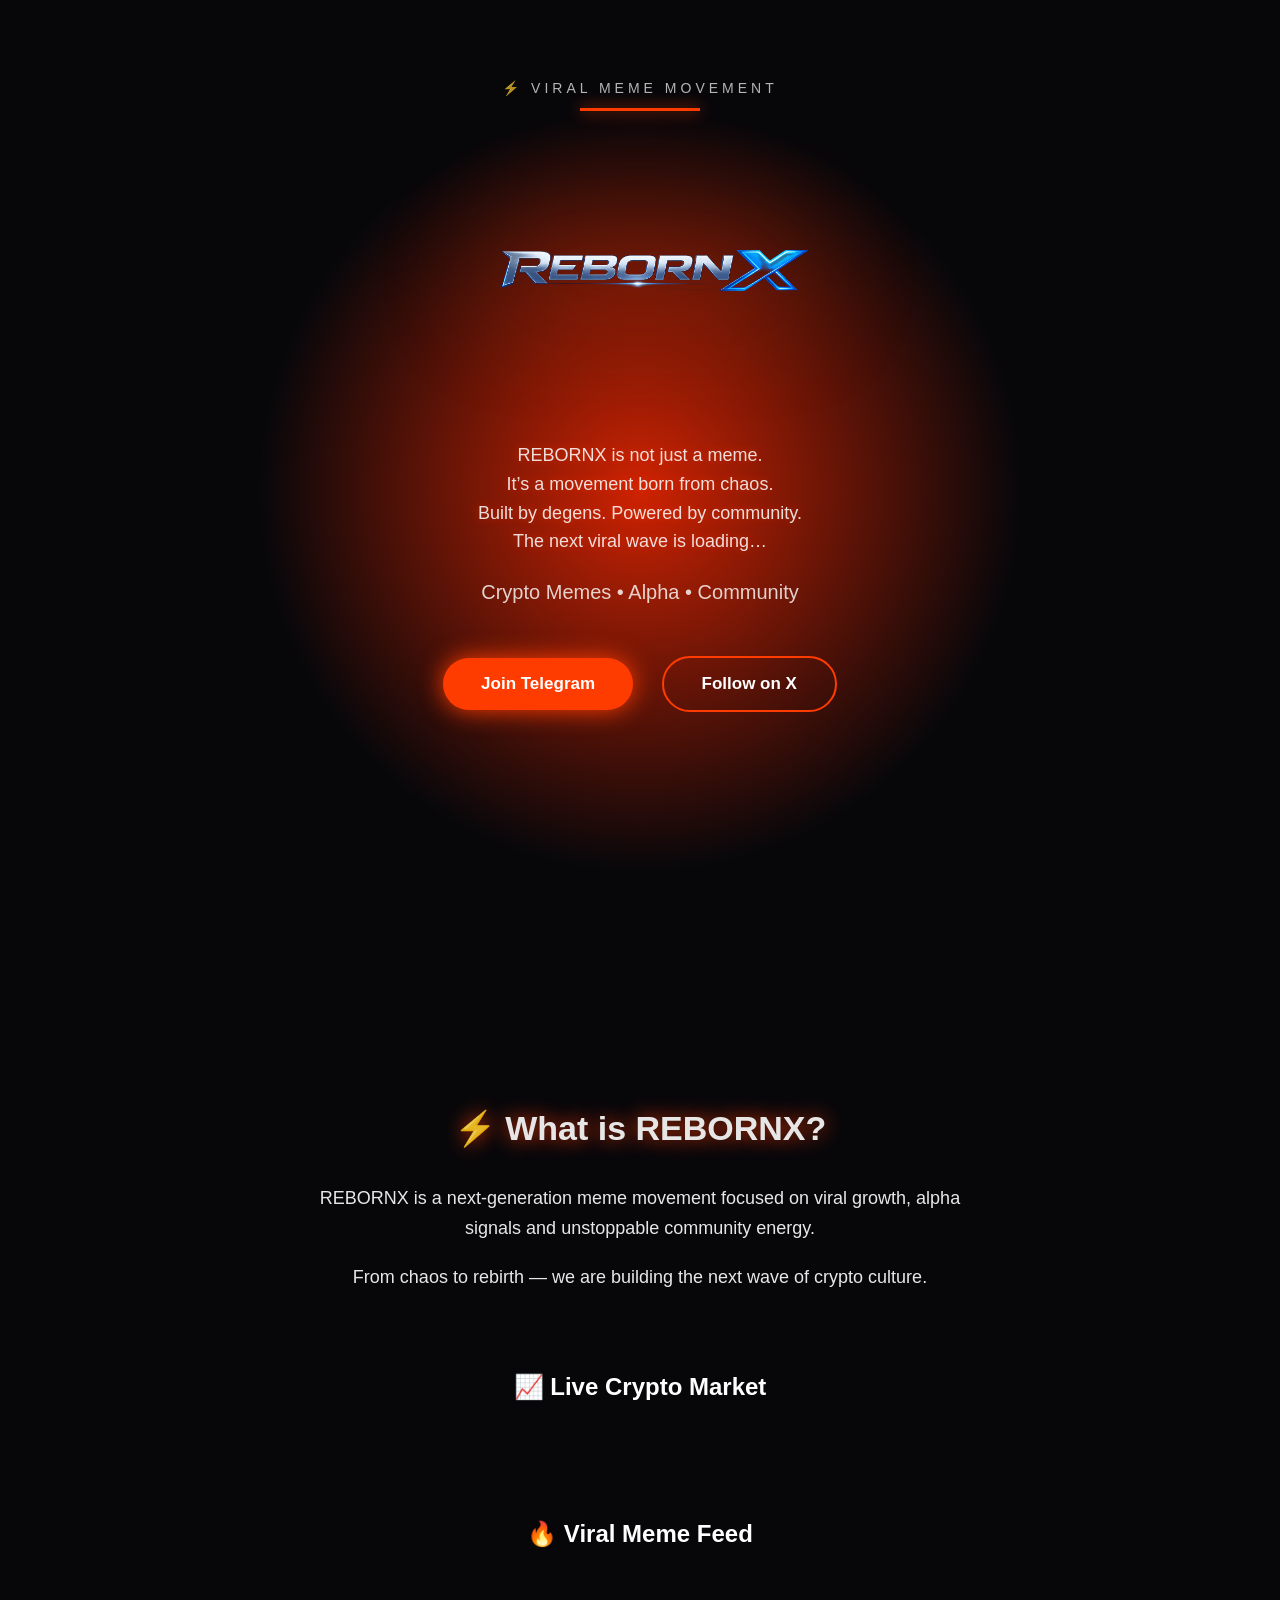
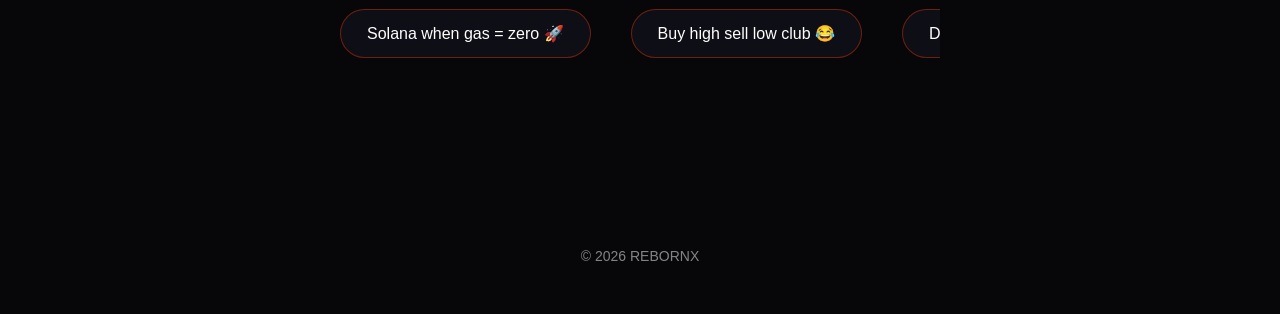
==== index.html @ fe186d1e "Update index.html" ====
<!DOCTYPE html>
<html lang="en">
<head>
<meta charset="UTF-8">
<meta name="viewport" content="width=device-width, initial-scale=1.0">
<title>REBORNX</title>

<style>

body{
margin:0;
font-family:Arial, sans-serif;
background:#07070a;
color:white;
text-align:center;
overflow-x:hidden;
}

header{
position:relative;
height:100vh;
display:flex;
flex-direction:column;
justify-content:flex-start;
align-items:center;
padding-top:80px;
overflow:hidden;
}

header::before{
content:"";
position:absolute;
width:900px;
height:900px;
background:radial-gradient(circle,#ff2a00 0%,transparent 60%);
top:50%;
left:50%;
transform:translate(-50%,-50%);
animation:pulse 5s infinite;
opacity:.8;
z-index:0;
}

@keyframes pulse{
0%{transform:translate(-50%,-50%) scale(.8)}
50%{transform:translate(-50%,-50%) scale(1.3)}
100%{transform:translate(-50%,-50%) scale(.8)}
}

.topTag{
position:relative;
z-index:2;
font-size:14px;
letter-spacing:4px;
opacity:.7;
margin-bottom:12px;
text-transform:uppercase;
}

.topLine{
width:120px;
height:3px;
background:#ff3c00;
box-shadow:0 0 15px #ff3c00;
margin-bottom:30px;
animation:pulseLine 2s infinite;
z-index:2;
}

@keyframes pulseLine{
0%{opacity:.4}
50%{opacity:1}
100%{opacity:.4}
}

.logo{
width:420px;
max-width:90%;
margin-bottom:20px;
filter:drop-shadow(0 0 60px #ff3c00);
animation:float 6s ease-in-out infinite;
position:relative;
z-index:2;
}

@keyframes float{
0%{transform:translateY(0)}
50%{transform:translateY(-20px)}
100%{transform:translateY(0)}
}

.story{
max-width:420px;
line-height:1.6;
font-size:18px;
opacity:.85;
margin-bottom:25px;
text-shadow:0 0 10px rgba(255,60,0,.6);
animation:fadeIn 2s ease;
position:relative;
z-index:2;
}

@keyframes fadeIn{
from{opacity:0; transform:translateY(20px)}
to{opacity:.85; transform:translateY(0)}
}

.tag{
opacity:.8;
font-size:20px;
position:relative;
z-index:2;
}

.btnWrap{
margin-top:40px;
position:relative;
z-index:2;
}

.btn{
display:inline-block;
margin:12px;
padding:16px 38px;
border-radius:40px;
text-decoration:none;
font-weight:bold;
font-size:17px;
transition:.3s;
}

.tg{
background:#ff3c00;
box-shadow:0 0 25px #ff3c00;
color:white;
}

.xbtn{
border:2px solid #ff3c00;
color:white;
}

.about{
max-width:700px;
margin:120px auto 0;
padding:0 20px;
font-size:18px;
line-height:1.7;
opacity:.9;
}

.about h2{
font-size:34px;
margin-bottom:25px;
text-shadow:0 0 20px #ff3c00;
}

.liveChart{
margin-top:80px;
padding:0 20px;
}

.section{
padding:80px 20px;
}

.grid{
display:grid;
grid-template-columns:repeat(auto-fit,minmax(240px,1fr));
gap:25px;
margin-top:40px;
}

.card{
background:#111118;
padding:26px;
border-radius:20px;
}

/* 🔥 LIVE MEME TICKER */
.memeBox{
position:relative;
height:70px;
max-width:600px;
margin:50px auto;
overflow:hidden;
display:flex;
align-items:center;
}

.memeTrack{
display:flex;
gap:40px;
white-space:nowrap;
animation:memeScroll 25s linear infinite;
}

.meme{
background:rgba(20,20,30,0.6);
border:1px solid rgba(255,60,0,0.4);
padding:14px 26px;
border-radius:40px;
font-size:16px;
backdrop-filter:blur(8px);
}

@keyframes memeScroll{
0%{ transform:translateX(100%) }
100%{ transform:translateX(-100%) }
}

.mystery{
padding:120px 20px;
background:linear-gradient(180deg,#000,#07070a);
}

.mysteryPhoto{
width:220px;
max-width:80%;
margin-top:30px;
animation:floatMystery 6s ease-in-out infinite;
}

@keyframes floatMystery{
0%{transform:translateY(0)}
50%{transform:translateY(-18px)}
100%{transform:translateY(0)}
}

footer{
padding:50px;
opacity:.5;
font-size:14px;
}

</style>
</head>

<body>

<header>

<div class="topTag">⚡ VIRAL MEME MOVEMENT</div>
<div class="topLine"></div>

<img src="rebornx-logo.png" class="logo">

<div class="story">
REBORNX is not just a meme.<br>
It’s a movement born from chaos.<br>
Built by degens. Powered by community.<br>
The next viral wave is loading…
</div>

<div class="tag">Crypto Memes • Alpha • Community</div>

<div class="btnWrap">
<a href="https://t.me/Rebornx_sol" class="btn tg">Join Telegram</a>
<a href="https://x.com/RebornxSol" class="btn xbtn">Follow on X</a>
</div>

</header>

<div class="about">
<h2>⚡ What is REBORNX?</h2>
<p>
REBORNX is a next-generation meme movement focused on viral growth, alpha signals and unstoppable community energy.
</p>
<p>
From chaos to rebirth — we are building the next wave of crypto culture.
</p>
</div>

<div class="liveChart">
<h2>📈 Live Crypto Market</h2>

<div id="tradingview_chart"></div>
<script src="https://s3.tradingview.com/tv.js"></script>
<script>
new TradingView.widget({
"width": "100%",
"height": 500,
"symbol": "BINANCE:BTCUSDT",
"interval": "30",
"timezone": "Asia/Kolkata",
"theme": "dark",
"style": "1",
"locale": "en",
"container_id": "tradingview_chart"
});
</script>

</div>

<div class="section">
<h2>🔥 Viral Meme Feed</h2>

<div class="memeBox">
<div class="memeTrack">
<div class="meme">Solana when gas = zero 🚀</div>
<div class="meme">Buy high sell low club 😂</div>
<div class="meme">Diamond hands vs paper hands 💎</div>
<div class="meme">Waiting for perfect entry forever 🤡</div>
<div class="meme">Pump.fun addicts online</div>
<div class="meme">Bullish on vibes only</div>
<div class="meme">Liquidity tsunami coming</div>
</div>
</div>

</div>

<footer>
© 2026 REBORNX
</footer>

</body>
</html>
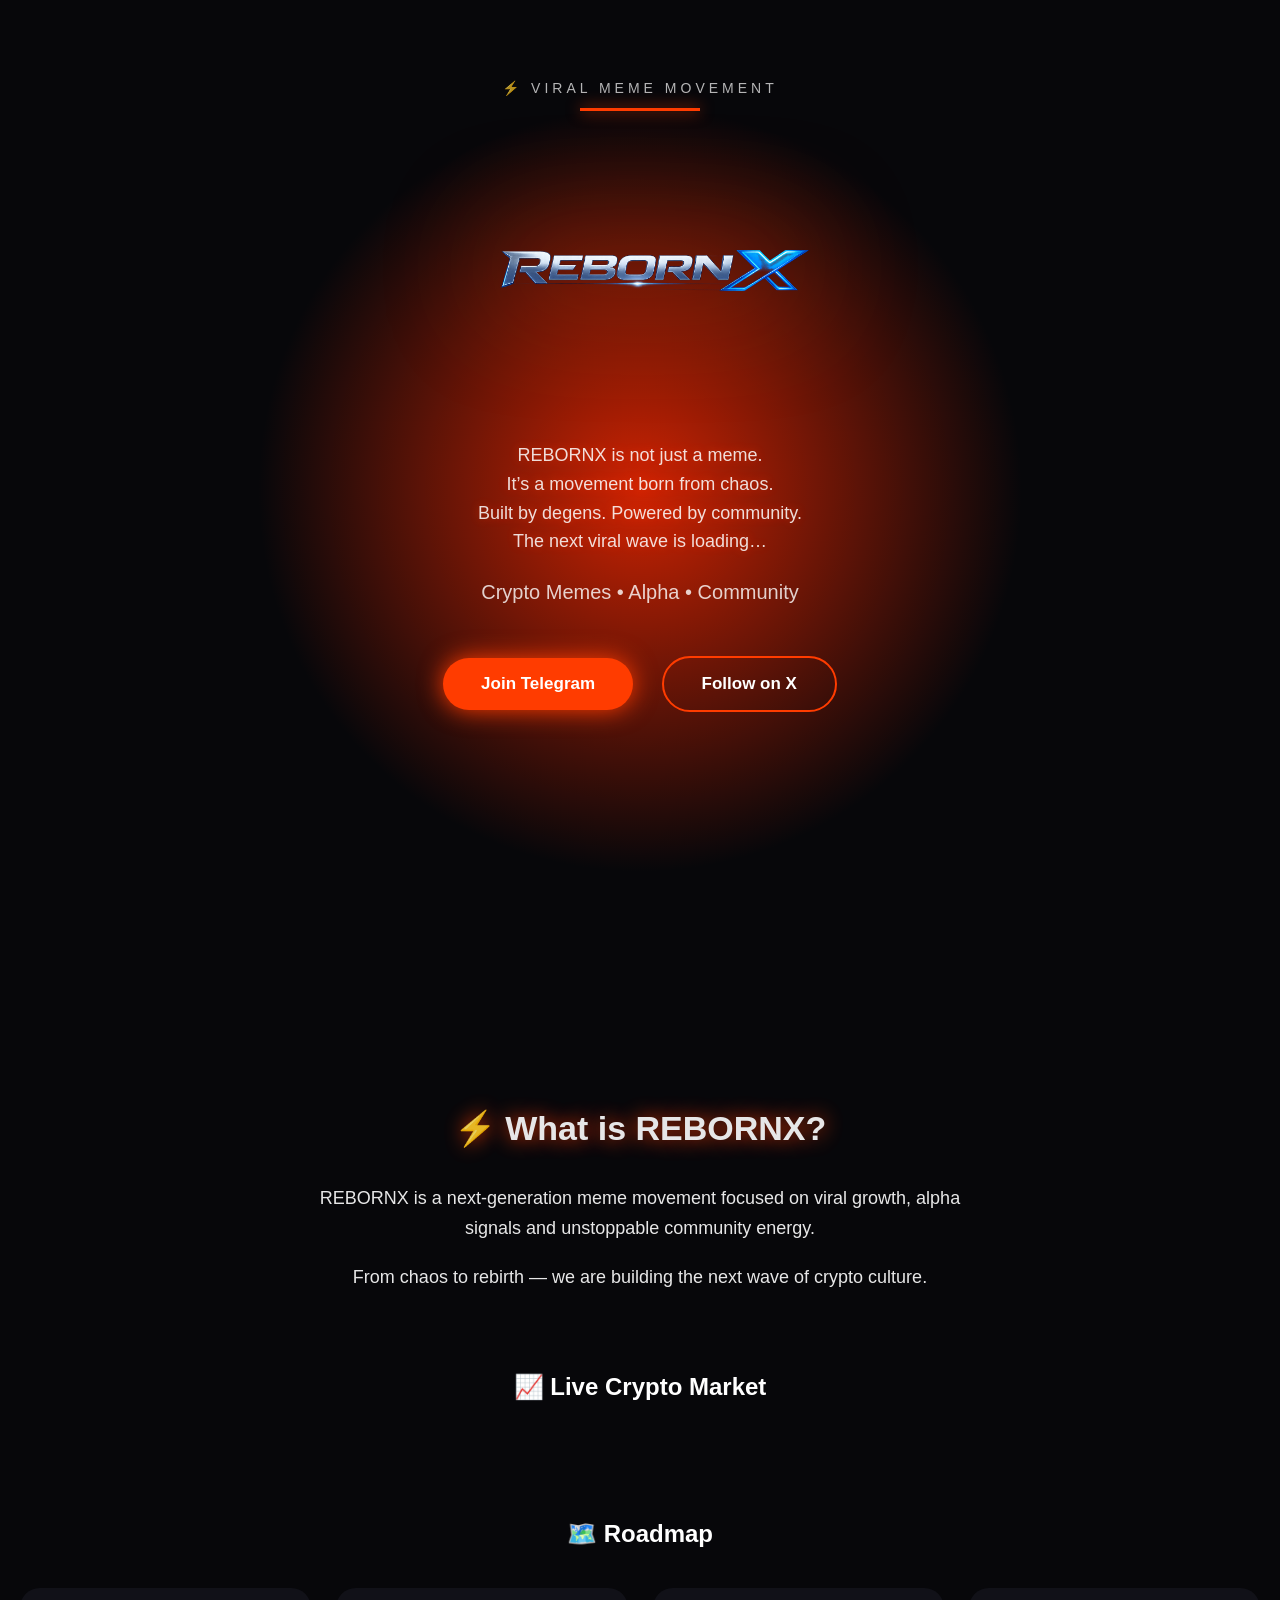
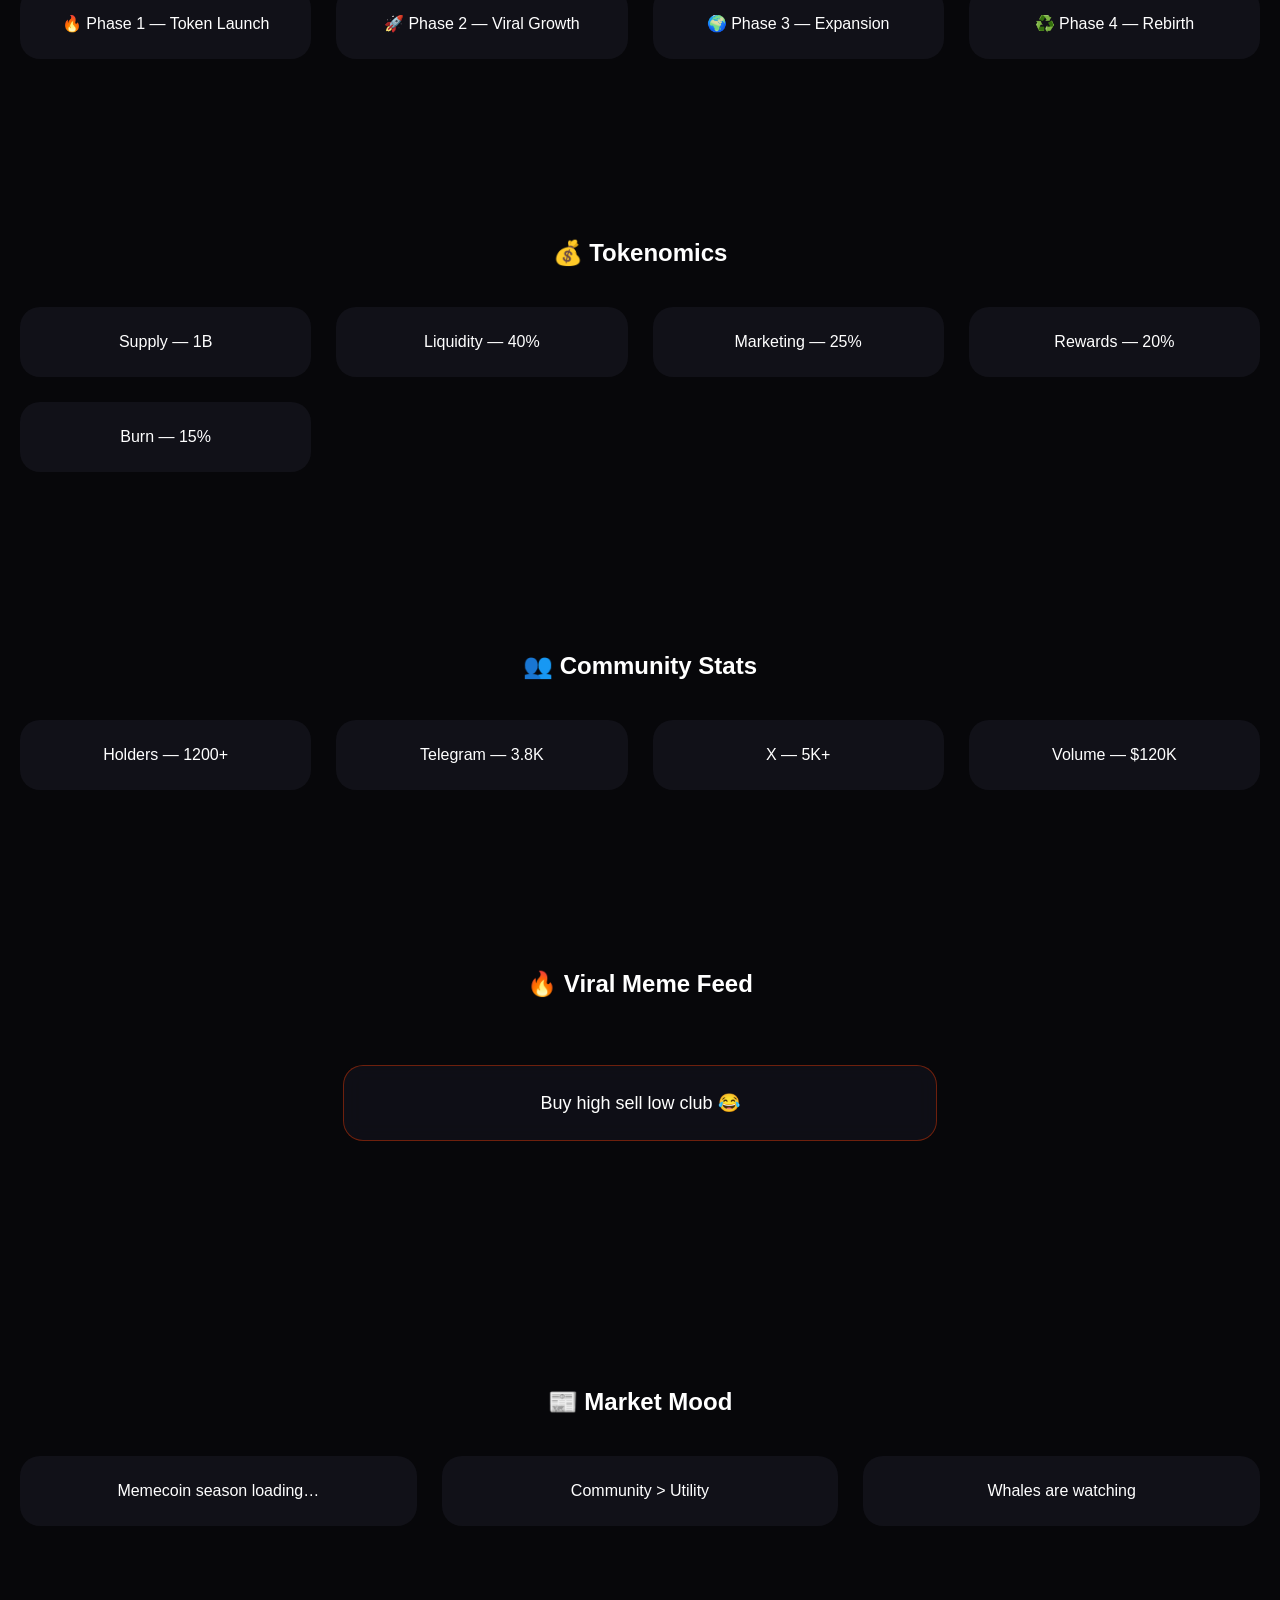
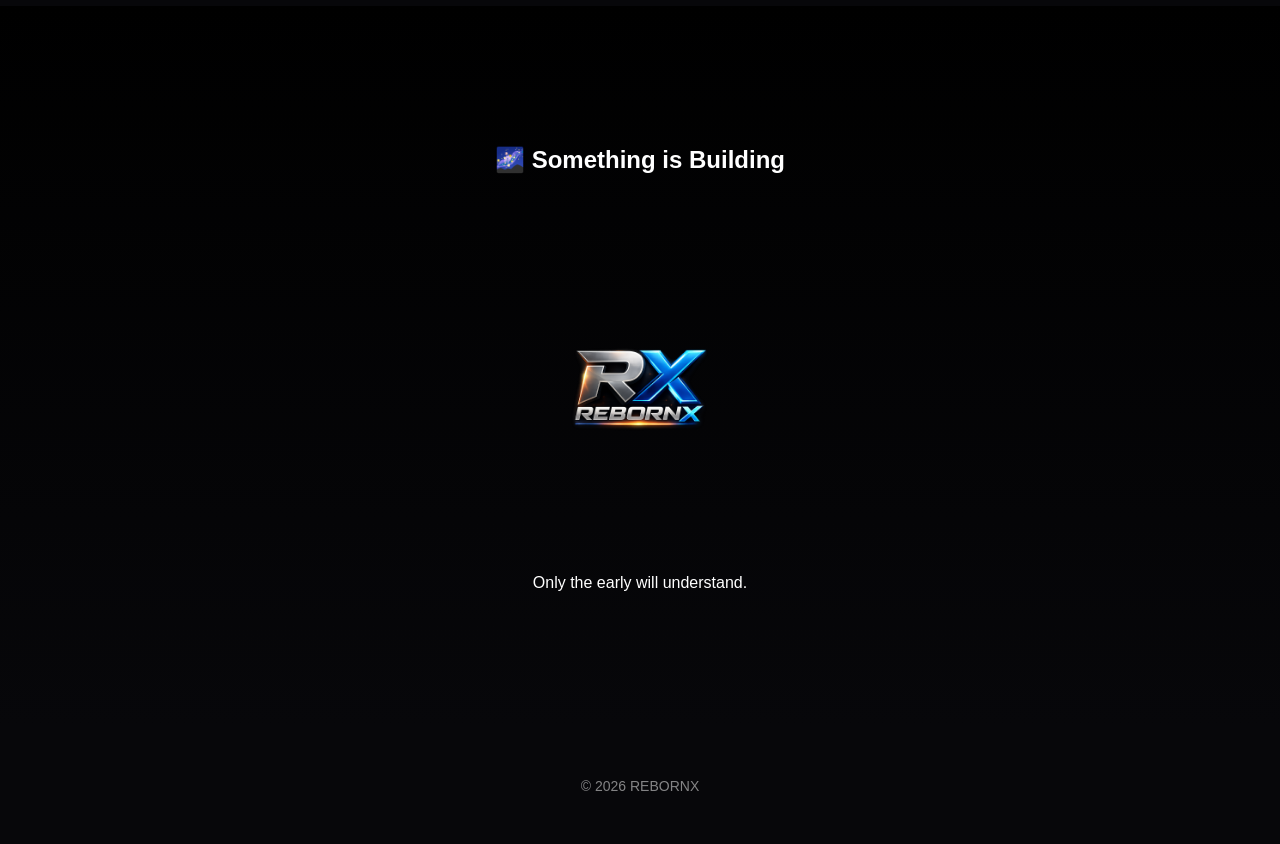
==== commit b2bdf21f: "Update index.html" ====
--- a/index.html
+++ b/index.html
@@ -1,318 +1,335 @@
-<!DOCTYPE html>
-<html lang="en">
-<head>
-<meta charset="UTF-8">
-<meta name="viewport" content="width=device-width, initial-scale=1.0">
-<title>REBORNX</title>
-
-<style>
-
-body{
-margin:0;
-font-family:Arial, sans-serif;
-background:#07070a;
-color:white;
-text-align:center;
-overflow-x:hidden;
-}
-
-header{
-position:relative;
-height:100vh;
-display:flex;
-flex-direction:column;
-justify-content:flex-start;
-align-items:center;
-padding-top:80px;
-overflow:hidden;
-}
-
-header::before{
-content:"";
-position:absolute;
-width:900px;
-height:900px;
-background:radial-gradient(circle,#ff2a00 0%,transparent 60%);
-top:50%;
-left:50%;
-transform:translate(-50%,-50%);
-animation:pulse 5s infinite;
-opacity:.8;
-z-index:0;
-}
-
-@keyframes pulse{
-0%{transform:translate(-50%,-50%) scale(.8)}
-50%{transform:translate(-50%,-50%) scale(1.3)}
-100%{transform:translate(-50%,-50%) scale(.8)}
-}
-
-.topTag{
-position:relative;
-z-index:2;
-font-size:14px;
-letter-spacing:4px;
-opacity:.7;
-margin-bottom:12px;
-text-transform:uppercase;
-}
-
-.topLine{
-width:120px;
-height:3px;
-background:#ff3c00;
-box-shadow:0 0 15px #ff3c00;
-margin-bottom:30px;
-animation:pulseLine 2s infinite;
-z-index:2;
-}
-
-@keyframes pulseLine{
-0%{opacity:.4}
-50%{opacity:1}
-100%{opacity:.4}
-}
-
-.logo{
-width:420px;
-max-width:90%;
-margin-bottom:20px;
-filter:drop-shadow(0 0 60px #ff3c00);
-animation:float 6s ease-in-out infinite;
-position:relative;
-z-index:2;
-}
-
-@keyframes float{
-0%{transform:translateY(0)}
-50%{transform:translateY(-20px)}
-100%{transform:translateY(0)}
-}
-
-.story{
-max-width:420px;
-line-height:1.6;
-font-size:18px;
-opacity:.85;
-margin-bottom:25px;
-text-shadow:0 0 10px rgba(255,60,0,.6);
-animation:fadeIn 2s ease;
-position:relative;
-z-index:2;
-}
-
-@keyframes fadeIn{
-from{opacity:0; transform:translateY(20px)}
-to{opacity:.85; transform:translateY(0)}
-}
-
-.tag{
-opacity:.8;
-font-size:20px;
-position:relative;
-z-index:2;
-}
-
-.btnWrap{
-margin-top:40px;
-position:relative;
-z-index:2;
-}
-
-.btn{
-display:inline-block;
-margin:12px;
-padding:16px 38px;
-border-radius:40px;
-text-decoration:none;
-font-weight:bold;
-font-size:17px;
-transition:.3s;
-}
-
-.tg{
-background:#ff3c00;
-box-shadow:0 0 25px #ff3c00;
-color:white;
-}
-
-.xbtn{
-border:2px solid #ff3c00;
-color:white;
-}
-
-.about{
-max-width:700px;
-margin:120px auto 0;
-padding:0 20px;
-font-size:18px;
-line-height:1.7;
-opacity:.9;
-}
-
-.about h2{
-font-size:34px;
-margin-bottom:25px;
-text-shadow:0 0 20px #ff3c00;
-}
-
-.liveChart{
-margin-top:80px;
-padding:0 20px;
-}
-
-.section{
-padding:80px 20px;
-}
-
-.grid{
-display:grid;
-grid-template-columns:repeat(auto-fit,minmax(240px,1fr));
-gap:25px;
-margin-top:40px;
-}
-
-.card{
-background:#111118;
-padding:26px;
-border-radius:20px;
-}
-
-/* 🔥 LIVE MEME TICKER */
-.memeBox{
-position:relative;
-height:70px;
-max-width:600px;
-margin:50px auto;
-overflow:hidden;
-display:flex;
-align-items:center;
-}
-
-.memeTrack{
-display:flex;
-gap:40px;
-white-space:nowrap;
-animation:memeScroll 25s linear infinite;
-}
-
-.meme{
-background:rgba(20,20,30,0.6);
-border:1px solid rgba(255,60,0,0.4);
-padding:14px 26px;
-border-radius:40px;
-font-size:16px;
-backdrop-filter:blur(8px);
-}
-
-@keyframes memeScroll{
-0%{ transform:translateX(100%) }
-100%{ transform:translateX(-100%) }
-}
-
-.mystery{
-padding:120px 20px;
-background:linear-gradient(180deg,#000,#07070a);
-}
-
-.mysteryPhoto{
-width:220px;
-max-width:80%;
-margin-top:30px;
-animation:floatMystery 6s ease-in-out infinite;
-}
-
-@keyframes floatMystery{
-0%{transform:translateY(0)}
-50%{transform:translateY(-18px)}
-100%{transform:translateY(0)}
-}
-
-footer{
-padding:50px;
-opacity:.5;
-font-size:14px;
-}
-
-</style>
-</head>
-
-<body>
-
-<header>
-
-<div class="topTag">⚡ VIRAL MEME MOVEMENT</div>
-<div class="topLine"></div>
-
-<img src="rebornx-logo.png" class="logo">
-
-<div class="story">
-REBORNX is not just a meme.<br>
-It’s a movement born from chaos.<br>
-Built by degens. Powered by community.<br>
-The next viral wave is loading…
-</div>
-
-<div class="tag">Crypto Memes • Alpha • Community</div>
-
-<div class="btnWrap">
-<a href="https://t.me/Rebornx_sol" class="btn tg">Join Telegram</a>
-<a href="https://x.com/RebornxSol" class="btn xbtn">Follow on X</a>
-</div>
-
-</header>
-
-<div class="about">
-<h2>⚡ What is REBORNX?</h2>
-<p>
-REBORNX is a next-generation meme movement focused on viral growth, alpha signals and unstoppable community energy.
-</p>
-<p>
-From chaos to rebirth — we are building the next wave of crypto culture.
-</p>
-</div>
-
-<div class="liveChart">
-<h2>📈 Live Crypto Market</h2>
-
-<div id="tradingview_chart"></div>
-<script src="https://s3.tradingview.com/tv.js"></script>
-<script>
-new TradingView.widget({
-"width": "100%",
-"height": 500,
-"symbol": "BINANCE:BTCUSDT",
-"interval": "30",
-"timezone": "Asia/Kolkata",
-"theme": "dark",
-"style": "1",
-"locale": "en",
-"container_id": "tradingview_chart"
-});
-</script>
-
-</div>
-
-<div class="section">
-<h2>🔥 Viral Meme Feed</h2>
-
-<div class="memeBox">
-<div class="memeTrack">
-<div class="meme">Solana when gas = zero 🚀</div>
-<div class="meme">Buy high sell low club 😂</div>
-<div class="meme">Diamond hands vs paper hands 💎</div>
-<div class="meme">Waiting for perfect entry forever 🤡</div>
-<div class="meme">Pump.fun addicts online</div>
-<div class="meme">Bullish on vibes only</div>
-<div class="meme">Liquidity tsunami coming</div>
-</div>
-</div>
-
-</div>
-
-<footer>
-© 2026 REBORNX
-</footer>
-
-</body>
+<!DOCTYPE html>  <html lang="en">  
+<head>  
+<meta charset="UTF-8">  
+<meta name="viewport" content="width=device-width, initial-scale=1.0">  
+<title>REBORNX</title>  <style>  
+  
+body{  
+margin:0;  
+font-family:Arial, sans-serif;  
+background:#07070a;  
+color:white;  
+text-align:center;  
+overflow-x:hidden;  
+}  
+  
+header{  
+position:relative;  
+height:100vh;  
+display:flex;  
+flex-direction:column;  
+justify-content:flex-start;  
+align-items:center;  
+padding-top:80px;  
+overflow:hidden;  
+}  
+  
+header::before{  
+content:"";  
+position:absolute;  
+width:900px;  
+height:900px;  
+background:radial-gradient(circle,#ff2a00 0%,transparent 60%);  
+top:50%;  
+left:50%;  
+transform:translate(-50%,-50%);  
+animation:pulse 5s infinite;  
+opacity:.8;  
+z-index:0;  
+}  
+  
+@keyframes pulse{  
+0%{transform:translate(-50%,-50%) scale(.8)}  
+50%{transform:translate(-50%,-50%) scale(1.3)}  
+100%{transform:translate(-50%,-50%) scale(.8)}  
+}  
+  
+.topTag{  
+position:relative;  
+z-index:2;  
+font-size:14px;  
+letter-spacing:4px;  
+opacity:.7;  
+margin-bottom:12px;  
+text-transform:uppercase;  
+}  
+  
+.topLine{  
+width:120px;  
+height:3px;  
+background:#ff3c00;  
+box-shadow:0 0 15px #ff3c00;  
+margin-bottom:30px;  
+animation:pulseLine 2s infinite;  
+z-index:2;  
+}  
+  
+@keyframes pulseLine{  
+0%{opacity:.4}  
+50%{opacity:1}  
+100%{opacity:.4}  
+}  
+  
+.logo{  
+width:420px;  
+max-width:90%;  
+margin-bottom:20px;  
+filter:drop-shadow(0 0 60px #ff3c00);  
+animation:float 6s ease-in-out infinite;  
+position:relative;  
+z-index:2;  
+}  
+  
+@keyframes float{  
+0%{transform:translateY(0)}  
+50%{transform:translateY(-20px)}  
+100%{transform:translateY(0)}  
+}  
+  
+.story{  
+max-width:420px;  
+line-height:1.6;  
+font-size:18px;  
+opacity:.85;  
+margin-bottom:25px;  
+text-shadow:0 0 10px rgba(255,60,0,.6);  
+animation:fadeIn 2s ease;  
+position:relative;  
+z-index:2;  
+}  
+  
+@keyframes fadeIn{  
+from{opacity:0; transform:translateY(20px)}  
+to{opacity:.85; transform:translateY(0)}  
+}  
+  
+.tag{  
+opacity:.8;  
+font-size:20px;  
+position:relative;  
+z-index:2;  
+}  
+  
+.btnWrap{  
+margin-top:40px;  
+position:relative;  
+z-index:2;  
+}  
+  
+.btn{  
+display:inline-block;  
+margin:12px;  
+padding:16px 38px;  
+border-radius:40px;  
+text-decoration:none;  
+font-weight:bold;  
+font-size:17px;  
+transition:.3s;  
+}  
+  
+.tg{  
+background:#ff3c00;  
+box-shadow:0 0 25px #ff3c00;  
+color:white;  
+}  
+  
+.xbtn{  
+border:2px solid #ff3c00;  
+color:white;  
+}  
+  
+.about{  
+max-width:700px;  
+margin:120px auto 0;  
+padding:0 20px;  
+font-size:18px;  
+line-height:1.7;  
+opacity:.9;  
+}  
+  
+.about h2{  
+font-size:34px;  
+margin-bottom:25px;  
+text-shadow:0 0 20px #ff3c00;  
+}  
+  
+.liveChart{  
+margin-top:80px;  
+padding:0 20px;  
+}  
+  
+.section{  
+padding:80px 20px;  
+}  
+  
+.grid{  
+display:grid;  
+grid-template-columns:repeat(auto-fit,minmax(240px,1fr));  
+gap:25px;  
+margin-top:40px;  
+}  
+  
+.card{  
+background:#111118;  
+padding:26px;  
+border-radius:20px;  
+}  
+  
+.memeBox{  
+position:relative;  
+height:110px;  
+max-width:540px;  
+margin:50px auto;  
+display:flex;  
+align-items:center;  
+justify-content:center;  
+}  
+  
+.meme{  
+position:absolute;  
+left:50%;  
+top:50%;  
+transform:translate(-50%,40px);  
+width:100%;  
+background:rgba(20,20,30,0.6);  
+backdrop-filter:blur(10px);  
+padding:26px;  
+border-radius:20px;  
+opacity:0;  
+transition:.7s;  
+border:1px solid rgba(255,60,0,0.4);  
+font-size:18px;  
+}  
+  
+.meme.active{  
+opacity:1;  
+transform:translate(-50%, -50%);  
+}  
+  
+.mystery{  
+padding:120px 20px;  
+background:linear-gradient(180deg,#000,#07070a);  
+}  
+  
+.mysteryPhoto{  
+width:220px;  
+max-width:80%;  
+margin-top:30px;  
+animation:floatMystery 6s ease-in-out infinite;  
+}  
+  
+@keyframes floatMystery{  
+0%{transform:translateY(0)}  
+50%{transform:translateY(-18px)}  
+100%{transform:translateY(0)}  
+}  
+  
+footer{  
+padding:50px;  
+opacity:.5;  
+font-size:14px;  
+}  
+  
+</style>  </head>  <body>  <header>  <div class="topTag">⚡ VIRAL MEME MOVEMENT</div>  
+<div class="topLine"></div>  <img src="rebornx-logo.png" class="logo">  <div class="story">  
+REBORNX is not just a meme.<br>  
+It’s a movement born from chaos.<br>  
+Built by degens. Powered by community.<br>  
+The next viral wave is loading…  
+</div>  <div class="tag">Crypto Memes • Alpha • Community</div>  <div class="btnWrap">  
+<a href="https://t.me/Rebornx_sol" class="btn tg">Join Telegram</a>  
+<a href="https://x.com/RebornxSol" class="btn xbtn">Follow on X</a>  
+</div>  </header>  <div class="about">  
+<h2>⚡ What is REBORNX?</h2>  
+<p>  
+REBORNX is a next-generation meme movement focused on viral growth, alpha signals and unstoppable community energy.  
+</p>  
+<p>  
+From chaos to rebirth — we are building the next wave of crypto culture.  
+</p>  
+</div>  <div class="liveChart">  
+<h2>📈 Live Crypto Market</h2>  <div class="tradingview-widget-container">  
+<div id="tradingview_chart"></div>  <script src="https://s3.tradingview.com/tv.js"></script>  <script>  
+new TradingView.widget({  
+"width": "100%",  
+"height": 500,  
+"symbol": "BINANCE:BTCUSDT",  
+"interval": "30",  
+"timezone": "Asia/Kolkata",  
+"theme": "dark",  
+"style": "1",  
+"locale": "en",  
+"container_id": "tradingview_chart"  
+});  
+</script>  </div>  
+</div>  <!-- 🚀 ROADMAP -->  <div class="section">  
+<h2>🗺️ Roadmap</h2>  
+<div class="grid">  
+<div class="card">🔥 Phase 1 — Token Launch</div>  
+<div class="card">🚀 Phase 2 — Viral Growth</div>  
+<div class="card">🌍 Phase 3 — Expansion</div>  
+<div class="card">♻️ Phase 4 — Rebirth</div>  
+</div>  
+</div>  <!-- 💰 TOKENOMICS -->  <div class="section">  
+<h2>💰 Tokenomics</h2>  
+<div class="grid">  
+<div class="card">Supply — 1B</div>  
+<div class="card">Liquidity — 40%</div>  
+<div class="card">Marketing — 25%</div>  
+<div class="card">Rewards — 20%</div>  
+<div class="card">Burn — 15%</div>  
+</div>  
+</div>  <!-- 👥 COMMUNITY -->  <div class="section">  
+<h2>👥 Community Stats</h2>  
+<div class="grid">  
+<div class="card">Holders — 1200+</div>  
+<div class="card">Telegram — 3.8K</div>  
+<div class="card">X — 5K+</div>  
+<div class="card">Volume — $120K</div>  
+</div>  
+</div>  <div class="section">  
+<h2>🔥 Viral Meme Feed</h2>  <div class="memeBox">  
+<div class="meme active">Solana when gas = zero 🚀</div>  
+<div class="meme">Buy high sell low club 😂</div>  
+<div class="meme">Diamond hands vs paper hands 💎</div>  
+<div class="meme">Waiting for perfect entry forever 🤡</div>  
+<div class="meme">Bull run prediction every Monday</div>  
+<div class="meme">Portfolio red but vibes green</div>  
+<div class="meme">Influencer calls top signal</div>  
+<div class="meme">Airdrop hunters never sleep</div>  
+<div class="meme">Liquidity vanished magically</div>  
+<div class="meme">New narrative every week</div>  
+<div class="meme">Diamond hands until -90%</div>  
+<div class="meme">Chart looks bullish if zoomed out</div>  
+<div class="meme">Pump.fun addicts online</div>  
+<div class="meme">Whales watching silently</div>  
+<div class="meme">Launch day chaos incoming</div>  
+<div class="meme">Crypto Twitter never sleeps</div>  
+<div class="meme">Bullish on vibes only</div>  
+<div class="meme">Waiting for Binance listing</div>  
+<div class="meme">Early believers always win</div>  
+<div class="meme">Liquidity tsunami coming</div>  
+</div>  </div>  <div class="section">  
+<h2>📰 Market Mood</h2>  
+<div class="grid">  
+<div class="card">Memecoin season loading…</div>  
+<div class="card">Community > Utility</div>  
+<div class="card">Whales are watching</div>  
+</div>  
+</div>  <div class="mystery">  
+<h2>🌌 Something is Building</h2>  
+<img src="mystery.png" class="mysteryPhoto">  
+<p>Only the early will understand.</p>  
+</div>  <footer>  
+© 2026 REBORNX  
+</footer>  <script>  
+let memes=document.querySelectorAll(".meme")  
+let i=0  
+setInterval(()=>{  
+memes[i].classList.remove("active")  
+i++  
+if(i>=memes.length)i=0  
+memes[i].classList.add("active")  
+},2000)  
+</script>  </body>  
 </html>
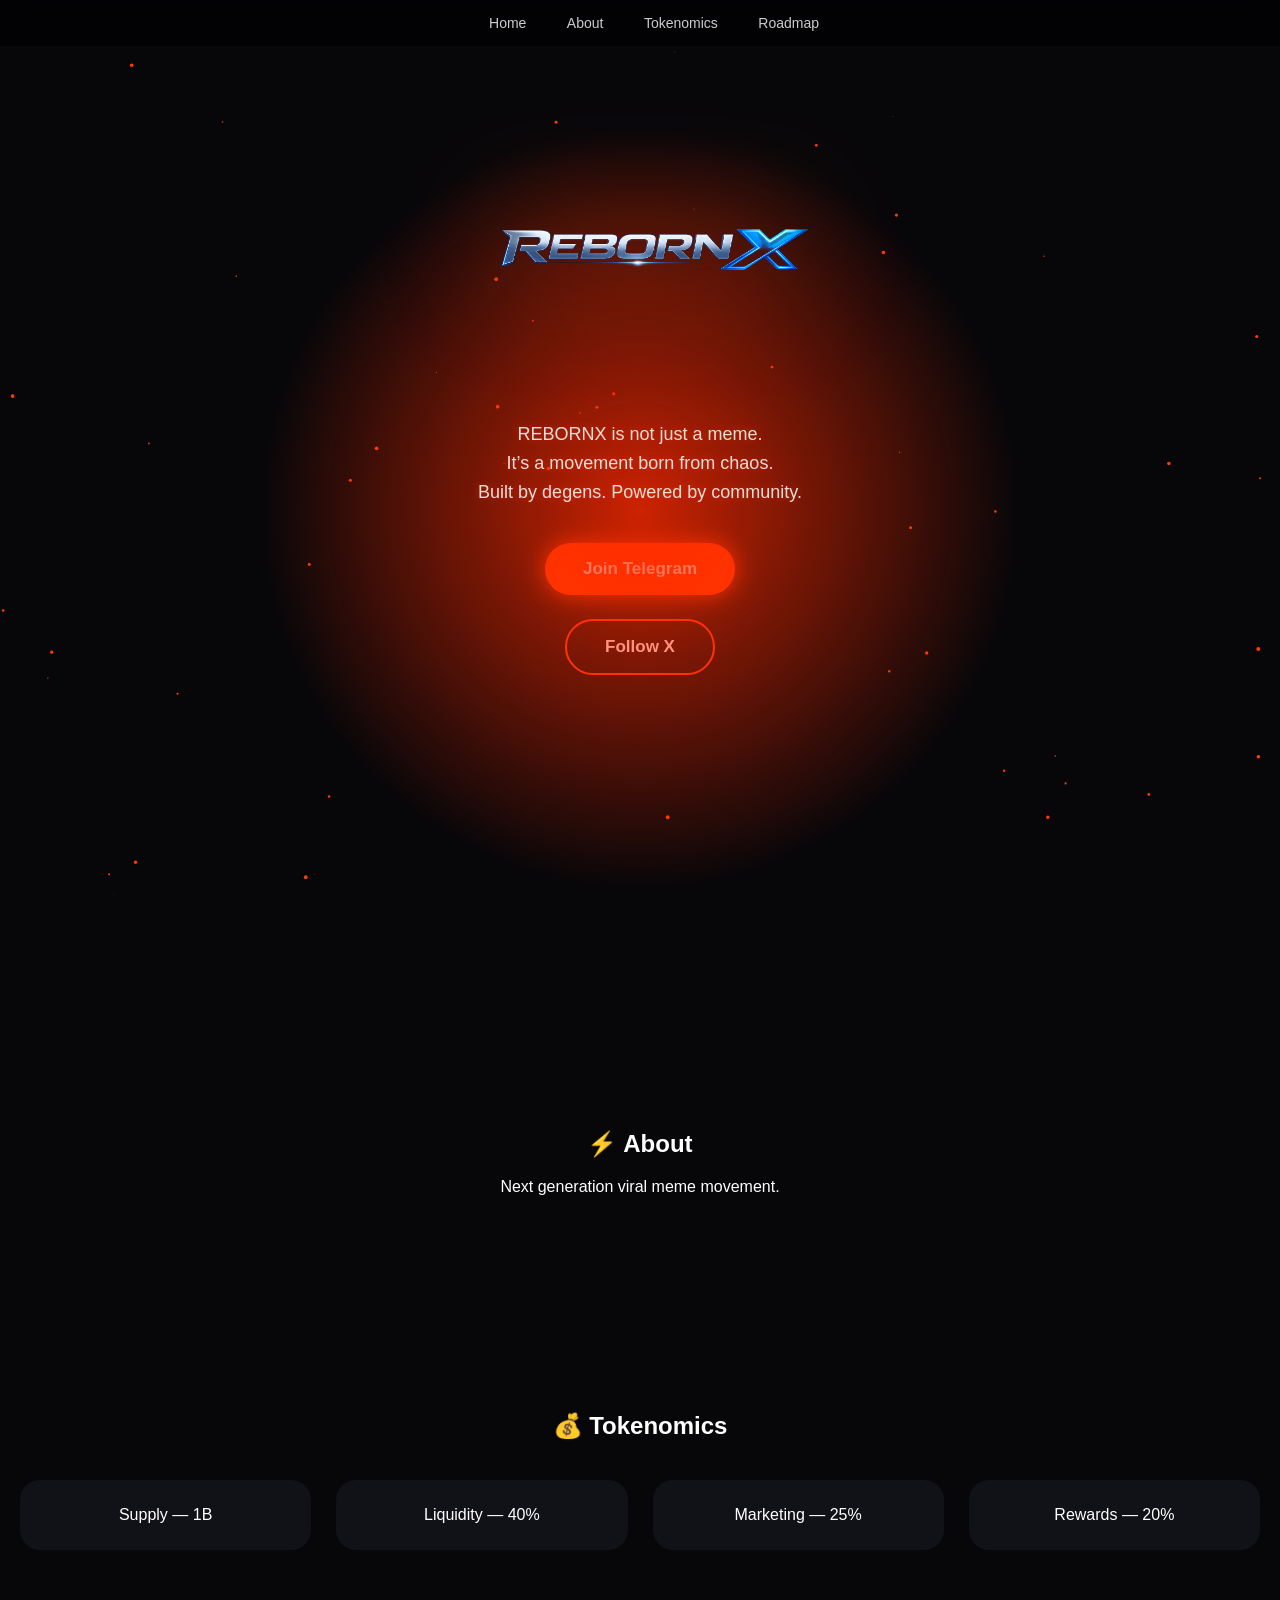
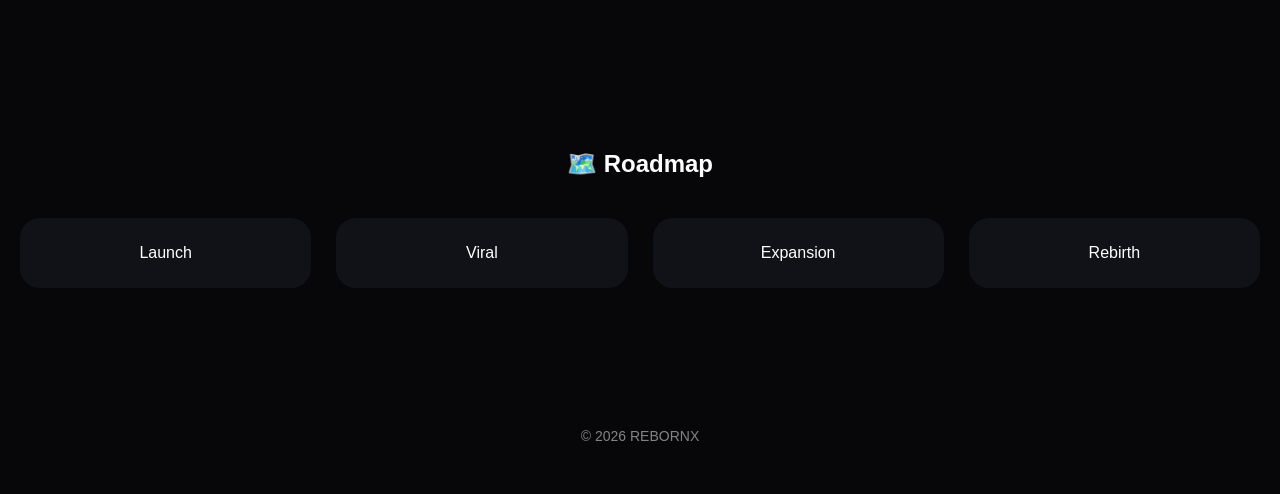
==== commit df50b4c4: "Update index.html" ====
--- a/index.html
+++ b/index.html
@@ -1,335 +1,309 @@
-<!DOCTYPE html>  <html lang="en">  
-<head>  
-<meta charset="UTF-8">  
-<meta name="viewport" content="width=device-width, initial-scale=1.0">  
-<title>REBORNX</title>  <style>  
-  
-body{  
-margin:0;  
-font-family:Arial, sans-serif;  
-background:#07070a;  
-color:white;  
-text-align:center;  
-overflow-x:hidden;  
-}  
-  
-header{  
-position:relative;  
-height:100vh;  
-display:flex;  
-flex-direction:column;  
-justify-content:flex-start;  
-align-items:center;  
-padding-top:80px;  
-overflow:hidden;  
-}  
-  
-header::before{  
-content:"";  
-position:absolute;  
-width:900px;  
-height:900px;  
-background:radial-gradient(circle,#ff2a00 0%,transparent 60%);  
-top:50%;  
-left:50%;  
-transform:translate(-50%,-50%);  
-animation:pulse 5s infinite;  
-opacity:.8;  
-z-index:0;  
-}  
-  
-@keyframes pulse{  
-0%{transform:translate(-50%,-50%) scale(.8)}  
-50%{transform:translate(-50%,-50%) scale(1.3)}  
-100%{transform:translate(-50%,-50%) scale(.8)}  
-}  
-  
-.topTag{  
-position:relative;  
-z-index:2;  
-font-size:14px;  
-letter-spacing:4px;  
-opacity:.7;  
-margin-bottom:12px;  
-text-transform:uppercase;  
-}  
-  
-.topLine{  
-width:120px;  
-height:3px;  
-background:#ff3c00;  
-box-shadow:0 0 15px #ff3c00;  
-margin-bottom:30px;  
-animation:pulseLine 2s infinite;  
-z-index:2;  
-}  
-  
-@keyframes pulseLine{  
-0%{opacity:.4}  
-50%{opacity:1}  
-100%{opacity:.4}  
-}  
-  
-.logo{  
-width:420px;  
-max-width:90%;  
-margin-bottom:20px;  
-filter:drop-shadow(0 0 60px #ff3c00);  
-animation:float 6s ease-in-out infinite;  
-position:relative;  
-z-index:2;  
-}  
-  
-@keyframes float{  
-0%{transform:translateY(0)}  
-50%{transform:translateY(-20px)}  
-100%{transform:translateY(0)}  
-}  
-  
-.story{  
-max-width:420px;  
-line-height:1.6;  
-font-size:18px;  
-opacity:.85;  
-margin-bottom:25px;  
-text-shadow:0 0 10px rgba(255,60,0,.6);  
-animation:fadeIn 2s ease;  
-position:relative;  
-z-index:2;  
-}  
-  
-@keyframes fadeIn{  
-from{opacity:0; transform:translateY(20px)}  
-to{opacity:.85; transform:translateY(0)}  
-}  
-  
-.tag{  
-opacity:.8;  
-font-size:20px;  
-position:relative;  
-z-index:2;  
-}  
-  
-.btnWrap{  
-margin-top:40px;  
-position:relative;  
-z-index:2;  
-}  
-  
-.btn{  
-display:inline-block;  
-margin:12px;  
-padding:16px 38px;  
-border-radius:40px;  
-text-decoration:none;  
-font-weight:bold;  
-font-size:17px;  
-transition:.3s;  
-}  
-  
-.tg{  
-background:#ff3c00;  
-box-shadow:0 0 25px #ff3c00;  
-color:white;  
-}  
-  
-.xbtn{  
-border:2px solid #ff3c00;  
-color:white;  
-}  
-  
-.about{  
-max-width:700px;  
-margin:120px auto 0;  
-padding:0 20px;  
-font-size:18px;  
-line-height:1.7;  
-opacity:.9;  
-}  
-  
-.about h2{  
-font-size:34px;  
-margin-bottom:25px;  
-text-shadow:0 0 20px #ff3c00;  
-}  
-  
-.liveChart{  
-margin-top:80px;  
-padding:0 20px;  
-}  
-  
-.section{  
-padding:80px 20px;  
-}  
-  
-.grid{  
-display:grid;  
-grid-template-columns:repeat(auto-fit,minmax(240px,1fr));  
-gap:25px;  
-margin-top:40px;  
-}  
-  
-.card{  
-background:#111118;  
-padding:26px;  
-border-radius:20px;  
-}  
-  
-.memeBox{  
-position:relative;  
-height:110px;  
-max-width:540px;  
-margin:50px auto;  
-display:flex;  
-align-items:center;  
-justify-content:center;  
-}  
-  
-.meme{  
-position:absolute;  
-left:50%;  
-top:50%;  
-transform:translate(-50%,40px);  
-width:100%;  
-background:rgba(20,20,30,0.6);  
-backdrop-filter:blur(10px);  
-padding:26px;  
-border-radius:20px;  
-opacity:0;  
-transition:.7s;  
-border:1px solid rgba(255,60,0,0.4);  
-font-size:18px;  
-}  
-  
-.meme.active{  
-opacity:1;  
-transform:translate(-50%, -50%);  
-}  
-  
-.mystery{  
-padding:120px 20px;  
-background:linear-gradient(180deg,#000,#07070a);  
-}  
-  
-.mysteryPhoto{  
-width:220px;  
-max-width:80%;  
-margin-top:30px;  
-animation:floatMystery 6s ease-in-out infinite;  
-}  
-  
-@keyframes floatMystery{  
-0%{transform:translateY(0)}  
-50%{transform:translateY(-18px)}  
-100%{transform:translateY(0)}  
-}  
-  
-footer{  
-padding:50px;  
-opacity:.5;  
-font-size:14px;  
-}  
-  
-</style>  </head>  <body>  <header>  <div class="topTag">⚡ VIRAL MEME MOVEMENT</div>  
-<div class="topLine"></div>  <img src="rebornx-logo.png" class="logo">  <div class="story">  
-REBORNX is not just a meme.<br>  
-It’s a movement born from chaos.<br>  
-Built by degens. Powered by community.<br>  
-The next viral wave is loading…  
-</div>  <div class="tag">Crypto Memes • Alpha • Community</div>  <div class="btnWrap">  
-<a href="https://t.me/Rebornx_sol" class="btn tg">Join Telegram</a>  
-<a href="https://x.com/RebornxSol" class="btn xbtn">Follow on X</a>  
-</div>  </header>  <div class="about">  
-<h2>⚡ What is REBORNX?</h2>  
-<p>  
-REBORNX is a next-generation meme movement focused on viral growth, alpha signals and unstoppable community energy.  
-</p>  
-<p>  
-From chaos to rebirth — we are building the next wave of crypto culture.  
-</p>  
-</div>  <div class="liveChart">  
-<h2>📈 Live Crypto Market</h2>  <div class="tradingview-widget-container">  
-<div id="tradingview_chart"></div>  <script src="https://s3.tradingview.com/tv.js"></script>  <script>  
-new TradingView.widget({  
-"width": "100%",  
-"height": 500,  
-"symbol": "BINANCE:BTCUSDT",  
-"interval": "30",  
-"timezone": "Asia/Kolkata",  
-"theme": "dark",  
-"style": "1",  
-"locale": "en",  
-"container_id": "tradingview_chart"  
-});  
-</script>  </div>  
-</div>  <!-- 🚀 ROADMAP -->  <div class="section">  
-<h2>🗺️ Roadmap</h2>  
-<div class="grid">  
-<div class="card">🔥 Phase 1 — Token Launch</div>  
-<div class="card">🚀 Phase 2 — Viral Growth</div>  
-<div class="card">🌍 Phase 3 — Expansion</div>  
-<div class="card">♻️ Phase 4 — Rebirth</div>  
-</div>  
-</div>  <!-- 💰 TOKENOMICS -->  <div class="section">  
-<h2>💰 Tokenomics</h2>  
-<div class="grid">  
-<div class="card">Supply — 1B</div>  
-<div class="card">Liquidity — 40%</div>  
-<div class="card">Marketing — 25%</div>  
-<div class="card">Rewards — 20%</div>  
-<div class="card">Burn — 15%</div>  
-</div>  
-</div>  <!-- 👥 COMMUNITY -->  <div class="section">  
-<h2>👥 Community Stats</h2>  
-<div class="grid">  
-<div class="card">Holders — 1200+</div>  
-<div class="card">Telegram — 3.8K</div>  
-<div class="card">X — 5K+</div>  
-<div class="card">Volume — $120K</div>  
-</div>  
-</div>  <div class="section">  
-<h2>🔥 Viral Meme Feed</h2>  <div class="memeBox">  
-<div class="meme active">Solana when gas = zero 🚀</div>  
-<div class="meme">Buy high sell low club 😂</div>  
-<div class="meme">Diamond hands vs paper hands 💎</div>  
-<div class="meme">Waiting for perfect entry forever 🤡</div>  
-<div class="meme">Bull run prediction every Monday</div>  
-<div class="meme">Portfolio red but vibes green</div>  
-<div class="meme">Influencer calls top signal</div>  
-<div class="meme">Airdrop hunters never sleep</div>  
-<div class="meme">Liquidity vanished magically</div>  
-<div class="meme">New narrative every week</div>  
-<div class="meme">Diamond hands until -90%</div>  
-<div class="meme">Chart looks bullish if zoomed out</div>  
-<div class="meme">Pump.fun addicts online</div>  
-<div class="meme">Whales watching silently</div>  
-<div class="meme">Launch day chaos incoming</div>  
-<div class="meme">Crypto Twitter never sleeps</div>  
-<div class="meme">Bullish on vibes only</div>  
-<div class="meme">Waiting for Binance listing</div>  
-<div class="meme">Early believers always win</div>  
-<div class="meme">Liquidity tsunami coming</div>  
-</div>  </div>  <div class="section">  
-<h2>📰 Market Mood</h2>  
-<div class="grid">  
-<div class="card">Memecoin season loading…</div>  
-<div class="card">Community > Utility</div>  
-<div class="card">Whales are watching</div>  
-</div>  
-</div>  <div class="mystery">  
-<h2>🌌 Something is Building</h2>  
-<img src="mystery.png" class="mysteryPhoto">  
-<p>Only the early will understand.</p>  
-</div>  <footer>  
-© 2026 REBORNX  
-</footer>  <script>  
-let memes=document.querySelectorAll(".meme")  
-let i=0  
-setInterval(()=>{  
-memes[i].classList.remove("active")  
-i++  
-if(i>=memes.length)i=0  
-memes[i].classList.add("active")  
-},2000)  
-</script>  </body>  
+<!DOCTYPE html>
+<html lang="en">
+<head>
+<meta charset="UTF-8">
+<meta name="viewport" content="width=device-width, initial-scale=1.0">
+<title>REBORNX</title>
+
+<style>
+
+html{
+scroll-behavior:smooth;
+}
+
+body{
+margin:0;
+font-family:Arial, sans-serif;
+background:#07070a;
+color:white;
+text-align:center;
+overflow-x:hidden;
+}
+
+/* NAVBAR */
+
+nav{
+position:fixed;
+top:0;
+left:0;
+width:100%;
+background:rgba(0,0,0,.6);
+backdrop-filter:blur(10px);
+padding:14px;
+z-index:999;
+}
+
+nav a{
+color:white;
+margin:0 18px;
+text-decoration:none;
+font-size:14px;
+opacity:.8;
+}
+
+nav a:hover{
+color:#ff3c00;
+}
+
+/* HERO */
+
+header{
+position:relative;
+height:100vh;
+display:flex;
+flex-direction:column;
+justify-content:flex-start;
+align-items:center;
+padding-top:120px;
+overflow:hidden;
+}
+
+header::before{
+content:"";
+position:absolute;
+width:900px;
+height:900px;
+background:radial-gradient(circle,#ff2a00 0%,transparent 60%);
+top:50%;
+left:50%;
+transform:translate(-50%,-50%);
+animation:pulse 5s infinite;
+opacity:.8;
+z-index:0;
+}
+
+@keyframes pulse{
+0%{transform:translate(-50%,-50%) scale(.8)}
+50%{transform:translate(-50%,-50%) scale(1.3)}
+100%{transform:translate(-50%,-50%) scale(.8)}
+}
+
+.logo{
+width:420px;
+max-width:90%;
+margin-bottom:20px;
+filter:drop-shadow(0 0 60px #ff3c00);
+animation:float 6s ease-in-out infinite;
+position:relative;
+z-index:2;
+}
+
+@keyframes float{
+0%{transform:translateY(0)}
+50%{transform:translateY(-20px)}
+100%{transform:translateY(0)}
+}
+
+.story{
+max-width:420px;
+line-height:1.6;
+font-size:18px;
+opacity:.85;
+margin-bottom:25px;
+text-shadow:0 0 10px rgba(255,60,0,.6);
+animation:fadeIn 2s ease;
+position:relative;
+z-index:2;
+}
+
+.btn{
+display:inline-block;
+margin:12px;
+padding:16px 38px;
+border-radius:40px;
+text-decoration:none;
+font-weight:bold;
+font-size:17px;
+transition:.3s;
+}
+
+.tg{
+background:#ff3c00;
+box-shadow:0 0 25px #ff3c00;
+color:white;
+}
+
+.tg:hover{
+transform:scale(1.08);
+box-shadow:0 0 45px #ff3c00;
+}
+
+.xbtn{
+border:2px solid #ff3c00;
+color:white;
+}
+
+.xbtn:hover{
+background:#ff3c00;
+transform:scale(1.08);
+}
+
+/* SECTIONS */
+
+.section{
+padding:90px 20px;
+opacity:0;
+transform:translateY(40px);
+transition:.6s;
+}
+
+.section.show{
+opacity:1;
+transform:translateY(0);
+}
+
+.grid{
+display:grid;
+grid-template-columns:repeat(auto-fit,minmax(240px,1fr));
+gap:25px;
+margin-top:40px;
+}
+
+.card{
+background:#111118;
+padding:26px;
+border-radius:20px;
+transition:.4s;
+}
+
+.card:hover{
+transform:translateY(-10px);
+box-shadow:0 0 30px rgba(255,60,0,.5);
+}
+
+/* FOOTER */
+
+footer{
+padding:50px;
+opacity:.5;
+font-size:14px;
+}
+
+/* PARTICLES */
+
+canvas{
+position:fixed;
+top:0;
+left:0;
+z-index:-1;
+}
+
+</style>
+</head>
+
+<body>
+
+<canvas id="bg"></canvas>
+
+<nav>
+<a href="#">Home</a>
+<a href="#">About</a>
+<a href="#">Tokenomics</a>
+<a href="#">Roadmap</a>
+</nav>
+
+<header>
+
+<img src="rebornx-logo.png" class="logo">
+
+<div class="story">
+REBORNX is not just a meme.<br>
+It’s a movement born from chaos.<br>
+Built by degens. Powered by community.
+</div>
+
+<a href="https://t.me/Rebornx_sol" class="btn tg">Join Telegram</a>
+<a href="https://x.com/RebornxSol" class="btn xbtn">Follow X</a>
+
+</header>
+
+<div class="section">
+<h2>⚡ About</h2>
+<p>Next generation viral meme movement.</p>
+</div>
+
+<div class="section">
+<h2>💰 Tokenomics</h2>
+<div class="grid">
+<div class="card">Supply — 1B</div>
+<div class="card">Liquidity — 40%</div>
+<div class="card">Marketing — 25%</div>
+<div class="card">Rewards — 20%</div>
+</div>
+</div>
+
+<div class="section">
+<h2>🗺️ Roadmap</h2>
+<div class="grid">
+<div class="card">Launch</div>
+<div class="card">Viral</div>
+<div class="card">Expansion</div>
+<div class="card">Rebirth</div>
+</div>
+</div>
+
+<footer>
+© 2026 REBORNX
+</footer>
+
+<script>
+
+/* section reveal */
+
+let sections=document.querySelectorAll(".section")
+
+window.addEventListener("scroll",()=>{
+sections.forEach(sec=>{
+let top=sec.getBoundingClientRect().top
+if(top<window.innerHeight-100){
+sec.classList.add("show")
+}
+})
+})
+
+/* particles */
+
+let c=document.getElementById("bg")
+let ctx=c.getContext("2d")
+
+c.width=window.innerWidth
+c.height=window.innerHeight
+
+let particles=[]
+
+for(let i=0;i<60;i++){
+particles.push({
+x:Math.random()*c.width,
+y:Math.random()*c.height,
+r:Math.random()*2,
+d:Math.random()*1
+})
+}
+
+function draw(){
+ctx.clearRect(0,0,c.width,c.height)
+
+ctx.fillStyle="#ff3c00"
+
+particles.forEach(p=>{
+ctx.beginPath()
+ctx.arc(p.x,p.y,p.r,0,Math.PI*2)
+ctx.fill()
+
+p.y+=p.d
+
+if(p.y>c.height){
+p.y=0
+p.x=Math.random()*c.width
+}
+})
+
+requestAnimationFrame(draw)
+}
+
+draw()
+
+</script>
+
+</body>
 </html>
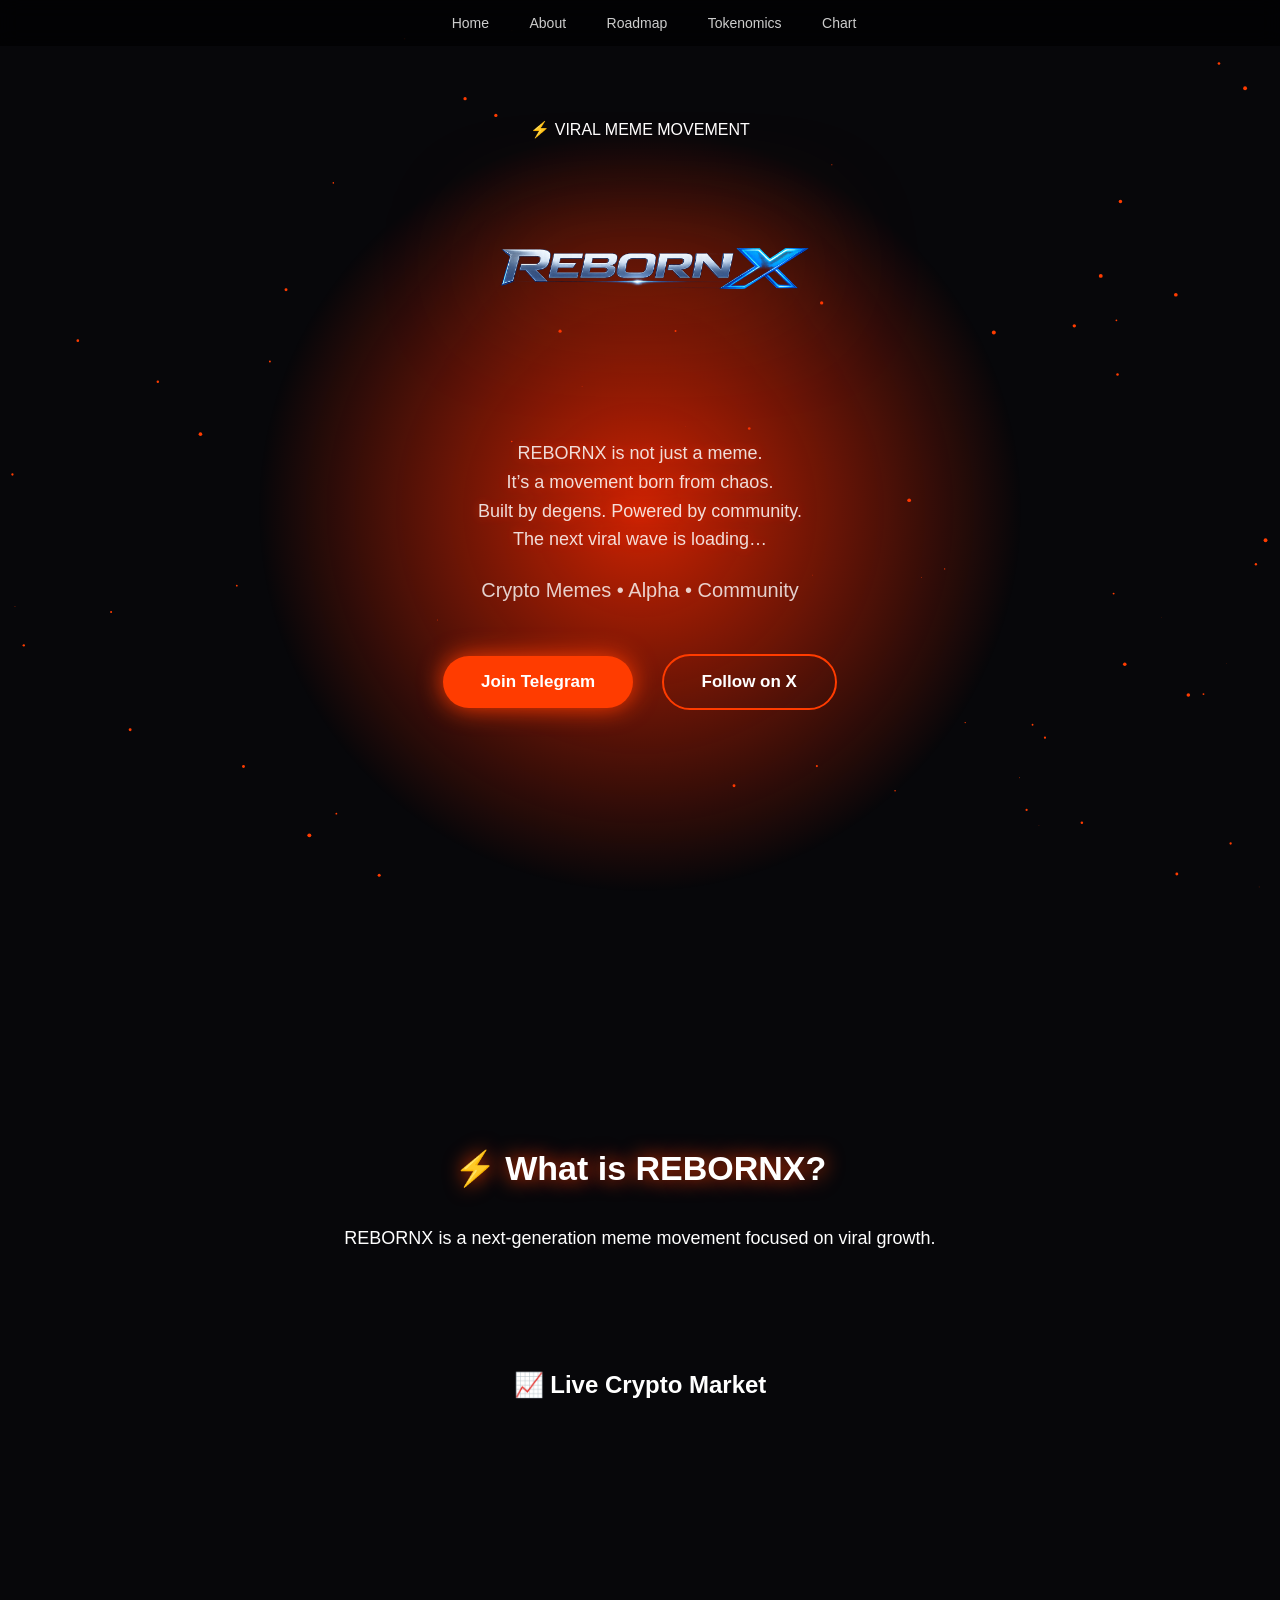
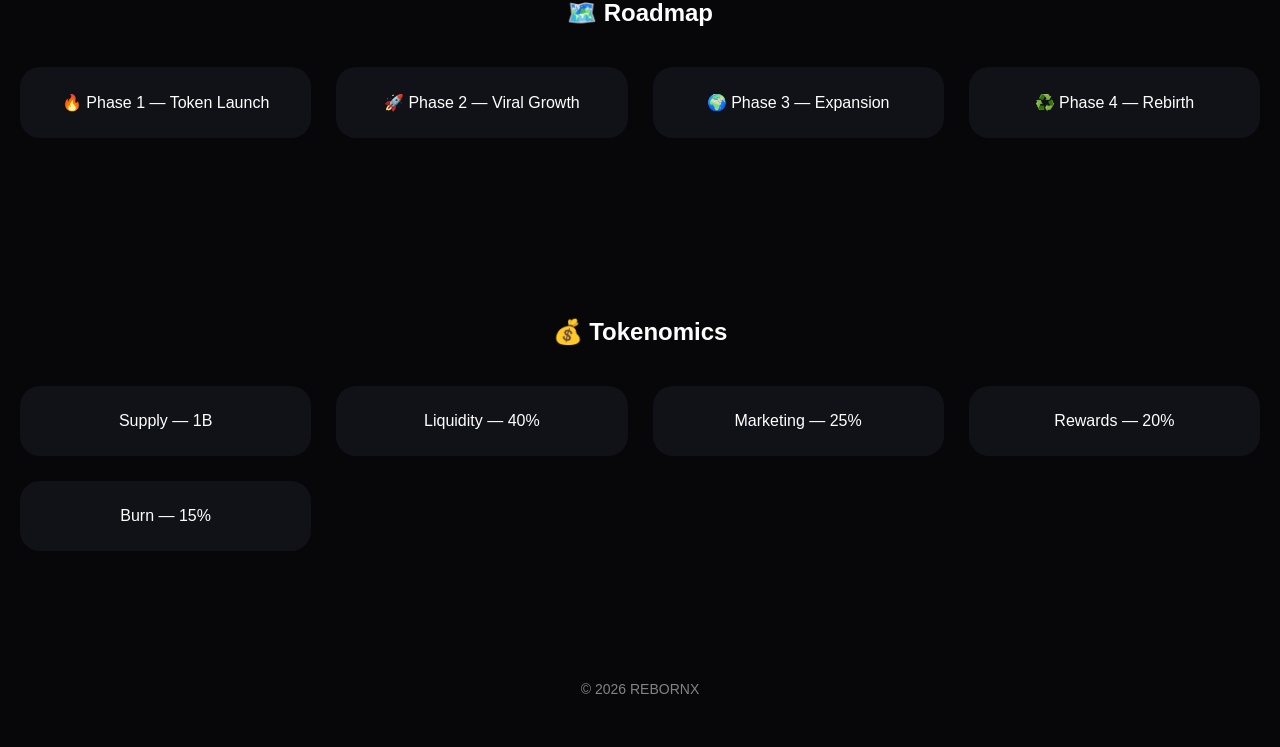
==== commit 020ddac5: "Update index.html" ====
--- a/index.html
+++ b/index.html
@@ -7,9 +7,7 @@
 
 <style>
 
-html{
-scroll-behavior:smooth;
-}
+html{scroll-behavior:smooth;}
 
 body{
 margin:0;
@@ -20,12 +18,20 @@
 overflow-x:hidden;
 }
 
-/* NAVBAR */
-
-nav{
+/* PARTICLE CANVAS */
+
+canvas{
 position:fixed;
 top:0;
 left:0;
+z-index:-1;
+}
+
+/* NAVBAR */
+
+.nav{
+position:fixed;
+top:0;
 width:100%;
 background:rgba(0,0,0,.6);
 backdrop-filter:blur(10px);
@@ -33,15 +39,15 @@
 z-index:999;
 }
 
-nav a{
+.nav a{
 color:white;
 margin:0 18px;
 text-decoration:none;
+opacity:.8;
 font-size:14px;
-opacity:.8;
-}
-
-nav a:hover{
+}
+
+.nav a:hover{
 color:#ff3c00;
 }
 
@@ -106,6 +112,20 @@
 z-index:2;
 }
 
+@keyframes fadeIn{
+from{opacity:0; transform:translateY(20px)}
+to{opacity:.85; transform:translateY(0)}
+}
+
+.tag{
+opacity:.8;
+font-size:20px;
+position:relative;
+z-index:2;
+}
+
+.btnWrap{margin-top:40px; position:relative; z-index:2;}
+
 .btn{
 display:inline-block;
 margin:12px;
@@ -117,31 +137,21 @@
 transition:.3s;
 }
 
+.btn:hover{transform:scale(1.08);}
+
 .tg{
 background:#ff3c00;
 box-shadow:0 0 25px #ff3c00;
 color:white;
 }
 
-.tg:hover{
-transform:scale(1.08);
-box-shadow:0 0 45px #ff3c00;
-}
-
 .xbtn{
 border:2px solid #ff3c00;
 color:white;
 }
 
-.xbtn:hover{
-background:#ff3c00;
-transform:scale(1.08);
-}
-
-/* SECTIONS */
-
 .section{
-padding:90px 20px;
+padding:80px 20px;
 opacity:0;
 transform:translateY(40px);
 transition:.6s;
@@ -168,10 +178,23 @@
 
 .card:hover{
 transform:translateY(-10px);
-box-shadow:0 0 30px rgba(255,60,0,.5);
-}
-
-/* FOOTER */
+box-shadow:0 0 30px rgba(255,60,0,.6);
+}
+
+.about{
+max-width:700px;
+margin:120px auto 0;
+padding:0 20px;
+font-size:18px;
+line-height:1.7;
+opacity:.9;
+}
+
+.about h2{
+font-size:34px;
+margin-bottom:25px;
+text-shadow:0 0 20px #ff3c00;
+}
 
 footer{
 padding:50px;
@@ -179,15 +202,6 @@
 font-size:14px;
 }
 
-/* PARTICLES */
-
-canvas{
-position:fixed;
-top:0;
-left:0;
-z-index:-1;
-}
-
 </style>
 </head>
 
@@ -195,50 +209,79 @@
 
 <canvas id="bg"></canvas>
 
-<nav>
+<nav class="nav">
 <a href="#">Home</a>
-<a href="#">About</a>
-<a href="#">Tokenomics</a>
-<a href="#">Roadmap</a>
+<a href="#about">About</a>
+<a href="#roadmap">Roadmap</a>
+<a href="#token">Tokenomics</a>
+<a href="#chart">Chart</a>
 </nav>
 
 <header>
+
+<div class="topTag">⚡ VIRAL MEME MOVEMENT</div>
+<div class="topLine"></div>
 
 <img src="rebornx-logo.png" class="logo">
 
 <div class="story">
 REBORNX is not just a meme.<br>
 It’s a movement born from chaos.<br>
-Built by degens. Powered by community.
-</div>
-
+Built by degens. Powered by community.<br>
+The next viral wave is loading…
+</div>
+
+<div class="tag">Crypto Memes • Alpha • Community</div>
+
+<div class="btnWrap">
 <a href="https://t.me/Rebornx_sol" class="btn tg">Join Telegram</a>
-<a href="https://x.com/RebornxSol" class="btn xbtn">Follow X</a>
+<a href="https://x.com/RebornxSol" class="btn xbtn">Follow on X</a>
+</div>
 
 </header>
 
-<div class="section">
-<h2>⚡ About</h2>
-<p>Next generation viral meme movement.</p>
-</div>
-
-<div class="section">
+<div class="about section" id="about">
+<h2>⚡ What is REBORNX?</h2>
+<p>REBORNX is a next-generation meme movement focused on viral growth.</p>
+</div>
+
+<div class="section" id="chart">
+<h2>📈 Live Crypto Market</h2>
+<div id="tradingview_chart"></div>
+<script src="https://s3.tradingview.com/tv.js"></script>
+<script>
+new TradingView.widget({
+"width":"100%",
+"height":500,
+"symbol":"BINANCE:BTCUSDT",
+"interval":"30",
+"timezone":"Asia/Kolkata",
+"theme":"dark",
+"style":"1",
+"locale":"en",
+"container_id":"tradingview_chart"
+});
+</script>
+</div>
+
+<div class="section" id="roadmap">
+<h2>🗺️ Roadmap</h2>
+<div class="grid">
+<div class="card">🔥 Phase 1 — Token Launch</div>
+<div class="card">🚀 Phase 2 — Viral Growth</div>
+<div class="card">🌍 Phase 3 — Expansion</div>
+<div class="card">♻️ Phase 4 — Rebirth</div>
+</div>
+</div>
+
+<div class="section" id="token">
 <h2>💰 Tokenomics</h2>
 <div class="grid">
 <div class="card">Supply — 1B</div>
 <div class="card">Liquidity — 40%</div>
 <div class="card">Marketing — 25%</div>
 <div class="card">Rewards — 20%</div>
-</div>
-</div>
-
-<div class="section">
-<h2>🗺️ Roadmap</h2>
-<div class="grid">
-<div class="card">Launch</div>
-<div class="card">Viral</div>
-<div class="card">Expansion</div>
-<div class="card">Rebirth</div>
+<div class="card">Burn — 15%</div>
 </div>
 </div>
 
@@ -248,7 +291,7 @@
 
 <script>
 
-/* section reveal */
+/* scroll reveal */
 
 let sections=document.querySelectorAll(".section")
 
@@ -271,7 +314,7 @@
 
 let particles=[]
 
-for(let i=0;i<60;i++){
+for(let i=0;i<70;i++){
 particles.push({
 x:Math.random()*c.width,
 y:Math.random()*c.height,
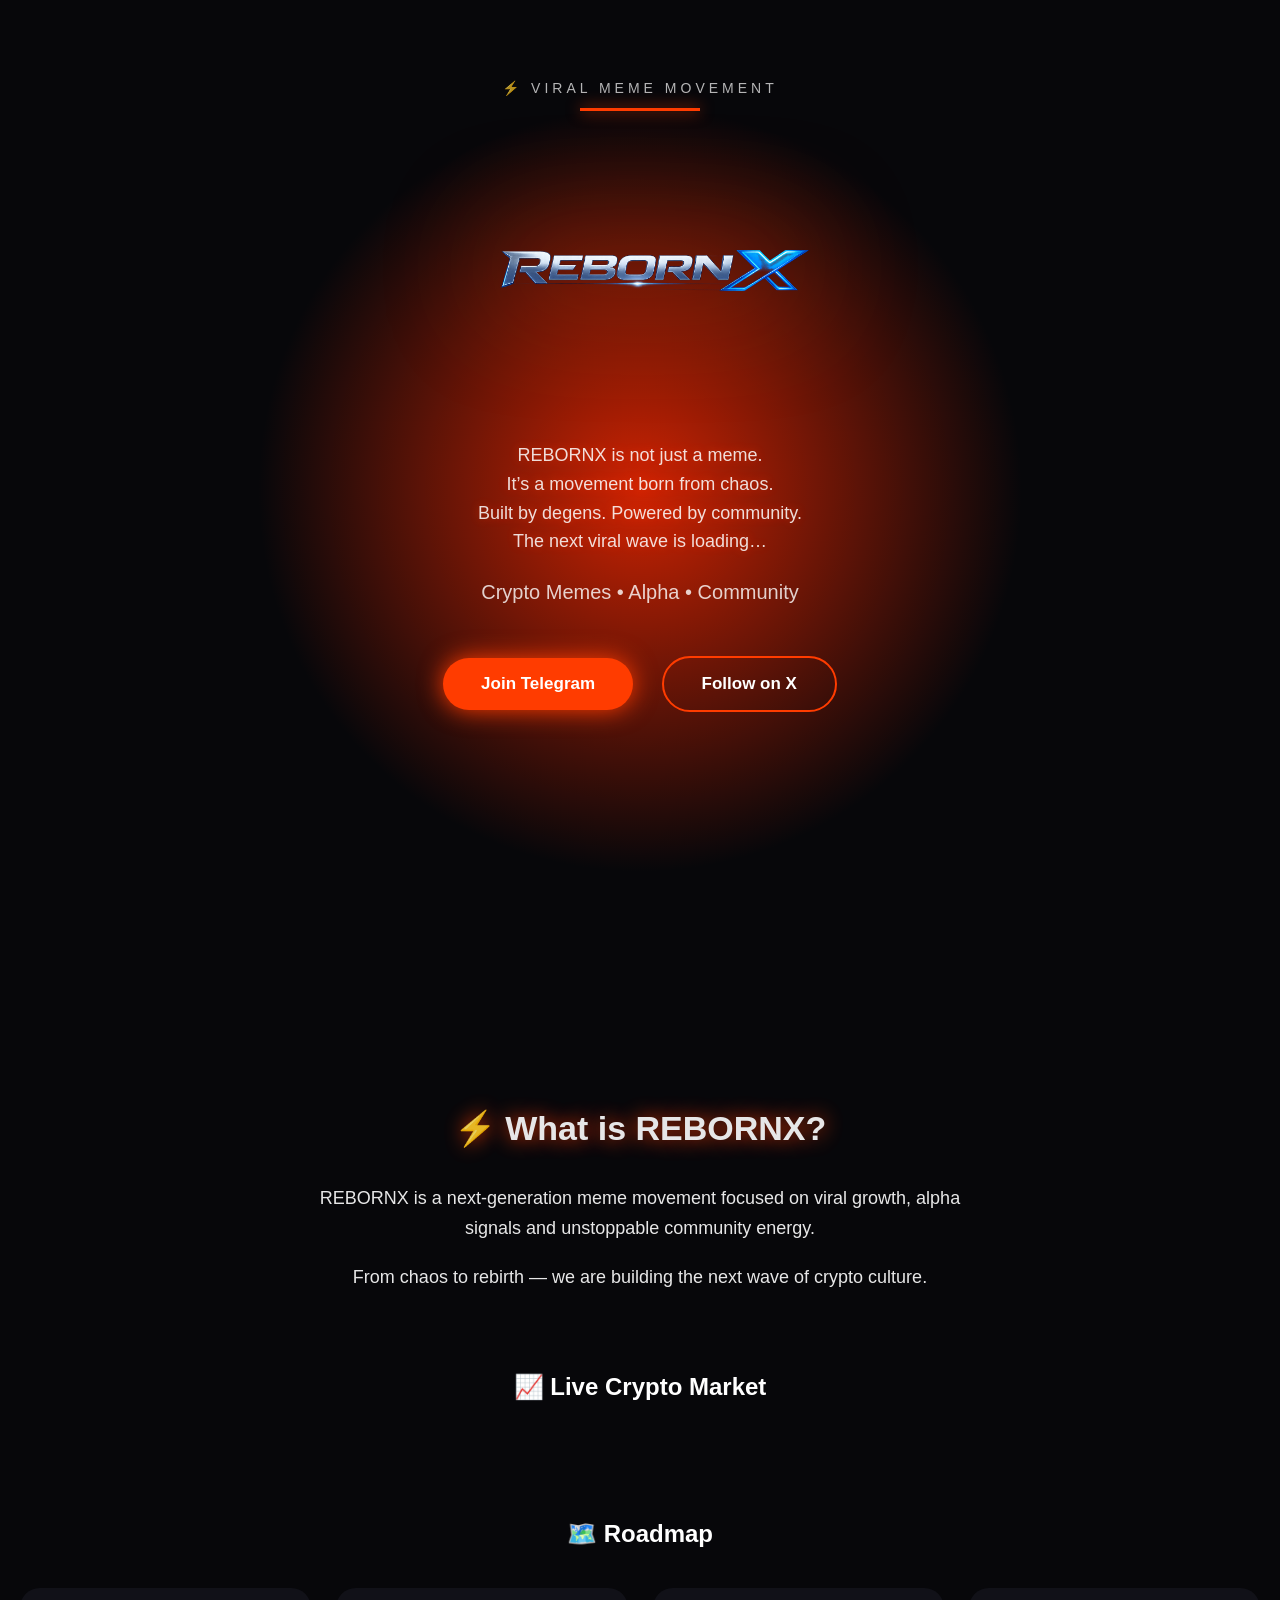
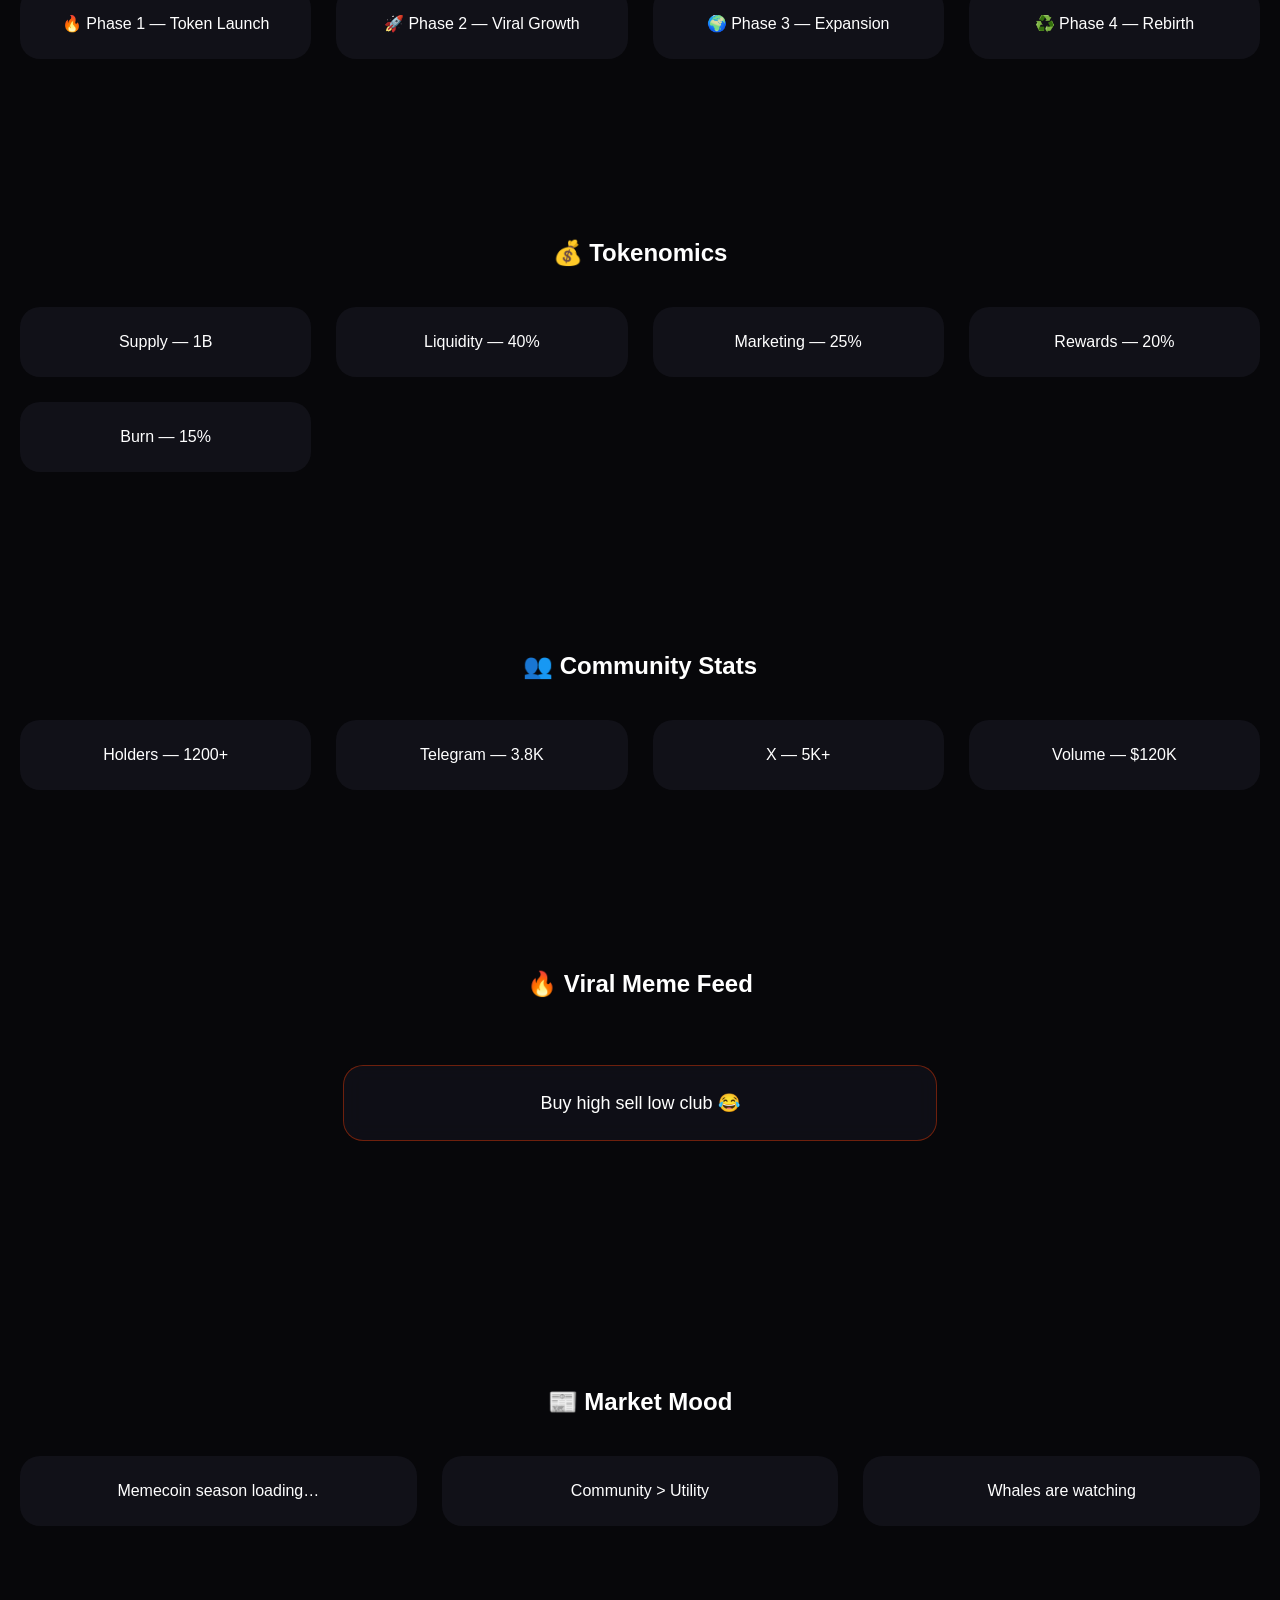
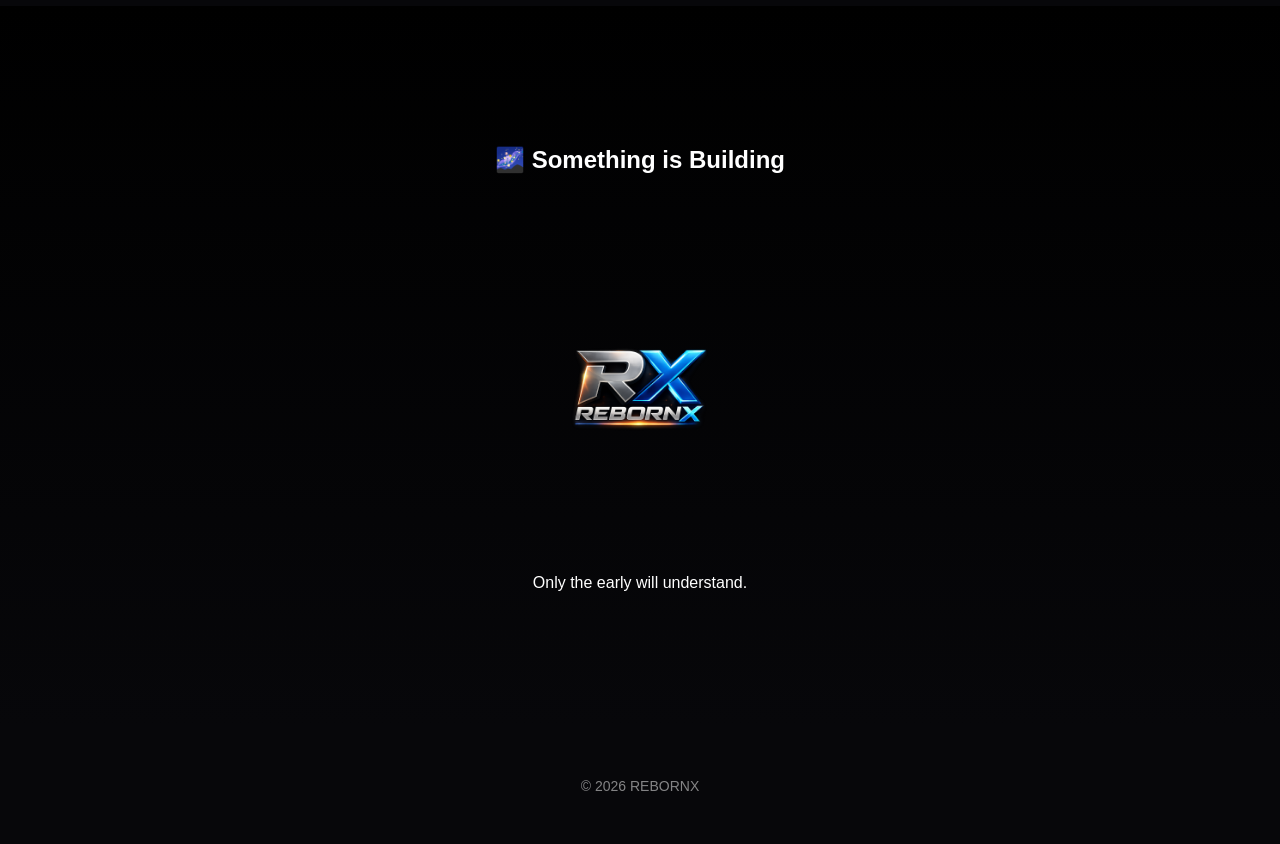
==== commit ac8633a1: "Update index.html" ====
--- a/index.html
+++ b/index.html
@@ -1,352 +1,335 @@
-<!DOCTYPE html>
-<html lang="en">
-<head>
-<meta charset="UTF-8">
-<meta name="viewport" content="width=device-width, initial-scale=1.0">
-<title>REBORNX</title>
-
-<style>
-
-html{scroll-behavior:smooth;}
-
-body{
-margin:0;
-font-family:Arial, sans-serif;
-background:#07070a;
-color:white;
-text-align:center;
-overflow-x:hidden;
-}
-
-/* PARTICLE CANVAS */
-
-canvas{
-position:fixed;
-top:0;
-left:0;
-z-index:-1;
-}
-
-/* NAVBAR */
-
-.nav{
-position:fixed;
-top:0;
-width:100%;
-background:rgba(0,0,0,.6);
-backdrop-filter:blur(10px);
-padding:14px;
-z-index:999;
-}
-
-.nav a{
-color:white;
-margin:0 18px;
-text-decoration:none;
-opacity:.8;
-font-size:14px;
-}
-
-.nav a:hover{
-color:#ff3c00;
-}
-
-/* HERO */
-
-header{
-position:relative;
-height:100vh;
-display:flex;
-flex-direction:column;
-justify-content:flex-start;
-align-items:center;
-padding-top:120px;
-overflow:hidden;
-}
-
-header::before{
-content:"";
-position:absolute;
-width:900px;
-height:900px;
-background:radial-gradient(circle,#ff2a00 0%,transparent 60%);
-top:50%;
-left:50%;
-transform:translate(-50%,-50%);
-animation:pulse 5s infinite;
-opacity:.8;
-z-index:0;
-}
-
-@keyframes pulse{
-0%{transform:translate(-50%,-50%) scale(.8)}
-50%{transform:translate(-50%,-50%) scale(1.3)}
-100%{transform:translate(-50%,-50%) scale(.8)}
-}
-
-.logo{
-width:420px;
-max-width:90%;
-margin-bottom:20px;
-filter:drop-shadow(0 0 60px #ff3c00);
-animation:float 6s ease-in-out infinite;
-position:relative;
-z-index:2;
-}
-
-@keyframes float{
-0%{transform:translateY(0)}
-50%{transform:translateY(-20px)}
-100%{transform:translateY(0)}
-}
-
-.story{
-max-width:420px;
-line-height:1.6;
-font-size:18px;
-opacity:.85;
-margin-bottom:25px;
-text-shadow:0 0 10px rgba(255,60,0,.6);
-animation:fadeIn 2s ease;
-position:relative;
-z-index:2;
-}
-
-@keyframes fadeIn{
-from{opacity:0; transform:translateY(20px)}
-to{opacity:.85; transform:translateY(0)}
-}
-
-.tag{
-opacity:.8;
-font-size:20px;
-position:relative;
-z-index:2;
-}
-
-.btnWrap{margin-top:40px; position:relative; z-index:2;}
-
-.btn{
-display:inline-block;
-margin:12px;
-padding:16px 38px;
-border-radius:40px;
-text-decoration:none;
-font-weight:bold;
-font-size:17px;
-transition:.3s;
-}
-
-.btn:hover{transform:scale(1.08);}
-
-.tg{
-background:#ff3c00;
-box-shadow:0 0 25px #ff3c00;
-color:white;
-}
-
-.xbtn{
-border:2px solid #ff3c00;
-color:white;
-}
-
-.section{
-padding:80px 20px;
-opacity:0;
-transform:translateY(40px);
-transition:.6s;
-}
-
-.section.show{
-opacity:1;
-transform:translateY(0);
-}
-
-.grid{
-display:grid;
-grid-template-columns:repeat(auto-fit,minmax(240px,1fr));
-gap:25px;
-margin-top:40px;
-}
-
-.card{
-background:#111118;
-padding:26px;
-border-radius:20px;
-transition:.4s;
-}
-
-.card:hover{
-transform:translateY(-10px);
-box-shadow:0 0 30px rgba(255,60,0,.6);
-}
-
-.about{
-max-width:700px;
-margin:120px auto 0;
-padding:0 20px;
-font-size:18px;
-line-height:1.7;
-opacity:.9;
-}
-
-.about h2{
-font-size:34px;
-margin-bottom:25px;
-text-shadow:0 0 20px #ff3c00;
-}
-
-footer{
-padding:50px;
-opacity:.5;
-font-size:14px;
-}
-
-</style>
-</head>
-
-<body>
-
-<canvas id="bg"></canvas>
-
-<nav class="nav">
-<a href="#">Home</a>
-<a href="#about">About</a>
-<a href="#roadmap">Roadmap</a>
-<a href="#token">Tokenomics</a>
-<a href="#chart">Chart</a>
-</nav>
-
-<header>
-
-<div class="topTag">⚡ VIRAL MEME MOVEMENT</div>
-<div class="topLine"></div>
-
-<img src="rebornx-logo.png" class="logo">
-
-<div class="story">
-REBORNX is not just a meme.<br>
-It’s a movement born from chaos.<br>
-Built by degens. Powered by community.<br>
-The next viral wave is loading…
-</div>
-
-<div class="tag">Crypto Memes • Alpha • Community</div>
-
-<div class="btnWrap">
-<a href="https://t.me/Rebornx_sol" class="btn tg">Join Telegram</a>
-<a href="https://x.com/RebornxSol" class="btn xbtn">Follow on X</a>
-</div>
-
-</header>
-
-<div class="about section" id="about">
-<h2>⚡ What is REBORNX?</h2>
-<p>REBORNX is a next-generation meme movement focused on viral growth.</p>
-</div>
-
-<div class="section" id="chart">
-<h2>📈 Live Crypto Market</h2>
-<div id="tradingview_chart"></div>
-<script src="https://s3.tradingview.com/tv.js"></script>
-<script>
-new TradingView.widget({
-"width":"100%",
-"height":500,
-"symbol":"BINANCE:BTCUSDT",
-"interval":"30",
-"timezone":"Asia/Kolkata",
-"theme":"dark",
-"style":"1",
-"locale":"en",
-"container_id":"tradingview_chart"
-});
-</script>
-</div>
-
-<div class="section" id="roadmap">
-<h2>🗺️ Roadmap</h2>
-<div class="grid">
-<div class="card">🔥 Phase 1 — Token Launch</div>
-<div class="card">🚀 Phase 2 — Viral Growth</div>
-<div class="card">🌍 Phase 3 — Expansion</div>
-<div class="card">♻️ Phase 4 — Rebirth</div>
-</div>
-</div>
-
-<div class="section" id="token">
-<h2>💰 Tokenomics</h2>
-<div class="grid">
-<div class="card">Supply — 1B</div>
-<div class="card">Liquidity — 40%</div>
-<div class="card">Marketing — 25%</div>
-<div class="card">Rewards — 20%</div>
-<div class="card">Burn — 15%</div>
-</div>
-</div>
-
-<footer>
-© 2026 REBORNX
-</footer>
-
-<script>
-
-/* scroll reveal */
-
-let sections=document.querySelectorAll(".section")
-
-window.addEventListener("scroll",()=>{
-sections.forEach(sec=>{
-let top=sec.getBoundingClientRect().top
-if(top<window.innerHeight-100){
-sec.classList.add("show")
-}
-})
-})
-
-/* particles */
-
-let c=document.getElementById("bg")
-let ctx=c.getContext("2d")
-
-c.width=window.innerWidth
-c.height=window.innerHeight
-
-let particles=[]
-
-for(let i=0;i<70;i++){
-particles.push({
-x:Math.random()*c.width,
-y:Math.random()*c.height,
-r:Math.random()*2,
-d:Math.random()*1
-})
-}
-
-function draw(){
-ctx.clearRect(0,0,c.width,c.height)
-
-ctx.fillStyle="#ff3c00"
-
-particles.forEach(p=>{
-ctx.beginPath()
-ctx.arc(p.x,p.y,p.r,0,Math.PI*2)
-ctx.fill()
-
-p.y+=p.d
-
-if(p.y>c.height){
-p.y=0
-p.x=Math.random()*c.width
-}
-})
-
-requestAnimationFrame(draw)
-}
-
-draw()
-
-</script>
-
-</body>
+<!DOCTYPE html>  <html lang="en">  
+<head>  
+<meta charset="UTF-8">  
+<meta name="viewport" content="width=device-width, initial-scale=1.0">  
+<title>REBORNX</title>  <style>  
+  
+body{  
+margin:0;  
+font-family:Arial, sans-serif;  
+background:#07070a;  
+color:white;  
+text-align:center;  
+overflow-x:hidden;  
+}  
+  
+header{  
+position:relative;  
+height:100vh;  
+display:flex;  
+flex-direction:column;  
+justify-content:flex-start;  
+align-items:center;  
+padding-top:80px;  
+overflow:hidden;  
+}  
+  
+header::before{  
+content:"";  
+position:absolute;  
+width:900px;  
+height:900px;  
+background:radial-gradient(circle,#ff2a00 0%,transparent 60%);  
+top:50%;  
+left:50%;  
+transform:translate(-50%,-50%);  
+animation:pulse 5s infinite;  
+opacity:.8;  
+z-index:0;  
+}  
+  
+@keyframes pulse{  
+0%{transform:translate(-50%,-50%) scale(.8)}  
+50%{transform:translate(-50%,-50%) scale(1.3)}  
+100%{transform:translate(-50%,-50%) scale(.8)}  
+}  
+  
+.topTag{  
+position:relative;  
+z-index:2;  
+font-size:14px;  
+letter-spacing:4px;  
+opacity:.7;  
+margin-bottom:12px;  
+text-transform:uppercase;  
+}  
+  
+.topLine{  
+width:120px;  
+height:3px;  
+background:#ff3c00;  
+box-shadow:0 0 15px #ff3c00;  
+margin-bottom:30px;  
+animation:pulseLine 2s infinite;  
+z-index:2;  
+}  
+  
+@keyframes pulseLine{  
+0%{opacity:.4}  
+50%{opacity:1}  
+100%{opacity:.4}  
+}  
+  
+.logo{  
+width:420px;  
+max-width:90%;  
+margin-bottom:20px;  
+filter:drop-shadow(0 0 60px #ff3c00);  
+animation:float 6s ease-in-out infinite;  
+position:relative;  
+z-index:2;  
+}  
+  
+@keyframes float{  
+0%{transform:translateY(0)}  
+50%{transform:translateY(-20px)}  
+100%{transform:translateY(0)}  
+}  
+  
+.story{  
+max-width:420px;  
+line-height:1.6;  
+font-size:18px;  
+opacity:.85;  
+margin-bottom:25px;  
+text-shadow:0 0 10px rgba(255,60,0,.6);  
+animation:fadeIn 2s ease;  
+position:relative;  
+z-index:2;  
+}  
+  
+@keyframes fadeIn{  
+from{opacity:0; transform:translateY(20px)}  
+to{opacity:.85; transform:translateY(0)}  
+}  
+  
+.tag{  
+opacity:.8;  
+font-size:20px;  
+position:relative;  
+z-index:2;  
+}  
+  
+.btnWrap{  
+margin-top:40px;  
+position:relative;  
+z-index:2;  
+}  
+  
+.btn{  
+display:inline-block;  
+margin:12px;  
+padding:16px 38px;  
+border-radius:40px;  
+text-decoration:none;  
+font-weight:bold;  
+font-size:17px;  
+transition:.3s;  
+}  
+  
+.tg{  
+background:#ff3c00;  
+box-shadow:0 0 25px #ff3c00;  
+color:white;  
+}  
+  
+.xbtn{  
+border:2px solid #ff3c00;  
+color:white;  
+}  
+  
+.about{  
+max-width:700px;  
+margin:120px auto 0;  
+padding:0 20px;  
+font-size:18px;  
+line-height:1.7;  
+opacity:.9;  
+}  
+  
+.about h2{  
+font-size:34px;  
+margin-bottom:25px;  
+text-shadow:0 0 20px #ff3c00;  
+}  
+  
+.liveChart{  
+margin-top:80px;  
+padding:0 20px;  
+}  
+  
+.section{  
+padding:80px 20px;  
+}  
+  
+.grid{  
+display:grid;  
+grid-template-columns:repeat(auto-fit,minmax(240px,1fr));  
+gap:25px;  
+margin-top:40px;  
+}  
+  
+.card{  
+background:#111118;  
+padding:26px;  
+border-radius:20px;  
+}  
+  
+.memeBox{  
+position:relative;  
+height:110px;  
+max-width:540px;  
+margin:50px auto;  
+display:flex;  
+align-items:center;  
+justify-content:center;  
+}  
+  
+.meme{  
+position:absolute;  
+left:50%;  
+top:50%;  
+transform:translate(-50%,40px);  
+width:100%;  
+background:rgba(20,20,30,0.6);  
+backdrop-filter:blur(10px);  
+padding:26px;  
+border-radius:20px;  
+opacity:0;  
+transition:.7s;  
+border:1px solid rgba(255,60,0,0.4);  
+font-size:18px;  
+}  
+  
+.meme.active{  
+opacity:1;  
+transform:translate(-50%, -50%);  
+}  
+  
+.mystery{  
+padding:120px 20px;  
+background:linear-gradient(180deg,#000,#07070a);  
+}  
+  
+.mysteryPhoto{  
+width:220px;  
+max-width:80%;  
+margin-top:30px;  
+animation:floatMystery 6s ease-in-out infinite;  
+}  
+  
+@keyframes floatMystery{  
+0%{transform:translateY(0)}  
+50%{transform:translateY(-18px)}  
+100%{transform:translateY(0)}  
+}  
+  
+footer{  
+padding:50px;  
+opacity:.5;  
+font-size:14px;  
+}  
+  
+</style>  </head>  <body>  <header>  <div class="topTag">⚡ VIRAL MEME MOVEMENT</div>  
+<div class="topLine"></div>  <img src="rebornx-logo.png" class="logo">  <div class="story">  
+REBORNX is not just a meme.<br>  
+It’s a movement born from chaos.<br>  
+Built by degens. Powered by community.<br>  
+The next viral wave is loading…  
+</div>  <div class="tag">Crypto Memes • Alpha • Community</div>  <div class="btnWrap">  
+<a href="https://t.me/Rebornx_sol" class="btn tg">Join Telegram</a>  
+<a href="https://x.com/RebornxSol" class="btn xbtn">Follow on X</a>  
+</div>  </header>  <div class="about">  
+<h2>⚡ What is REBORNX?</h2>  
+<p>  
+REBORNX is a next-generation meme movement focused on viral growth, alpha signals and unstoppable community energy.  
+</p>  
+<p>  
+From chaos to rebirth — we are building the next wave of crypto culture.  
+</p>  
+</div>  <div class="liveChart">  
+<h2>📈 Live Crypto Market</h2>  <div class="tradingview-widget-container">  
+<div id="tradingview_chart"></div>  <script src="https://s3.tradingview.com/tv.js"></script>  <script>  
+new TradingView.widget({  
+"width": "100%",  
+"height": 500,  
+"symbol": "BINANCE:BTCUSDT",  
+"interval": "30",  
+"timezone": "Asia/Kolkata",  
+"theme": "dark",  
+"style": "1",  
+"locale": "en",  
+"container_id": "tradingview_chart"  
+});  
+</script>  </div>  
+</div>  <!-- 🚀 ROADMAP -->  <div class="section">  
+<h2>🗺️ Roadmap</h2>  
+<div class="grid">  
+<div class="card">🔥 Phase 1 — Token Launch</div>  
+<div class="card">🚀 Phase 2 — Viral Growth</div>  
+<div class="card">🌍 Phase 3 — Expansion</div>  
+<div class="card">♻️ Phase 4 — Rebirth</div>  
+</div>  
+</div>  <!-- 💰 TOKENOMICS -->  <div class="section">  
+<h2>💰 Tokenomics</h2>  
+<div class="grid">  
+<div class="card">Supply — 1B</div>  
+<div class="card">Liquidity — 40%</div>  
+<div class="card">Marketing — 25%</div>  
+<div class="card">Rewards — 20%</div>  
+<div class="card">Burn — 15%</div>  
+</div>  
+</div>  <!-- 👥 COMMUNITY -->  <div class="section">  
+<h2>👥 Community Stats</h2>  
+<div class="grid">  
+<div class="card">Holders — 1200+</div>  
+<div class="card">Telegram — 3.8K</div>  
+<div class="card">X — 5K+</div>  
+<div class="card">Volume — $120K</div>  
+</div>  
+</div>  <div class="section">  
+<h2>🔥 Viral Meme Feed</h2>  <div class="memeBox">  
+<div class="meme active">Solana when gas = zero 🚀</div>  
+<div class="meme">Buy high sell low club 😂</div>  
+<div class="meme">Diamond hands vs paper hands 💎</div>  
+<div class="meme">Waiting for perfect entry forever 🤡</div>  
+<div class="meme">Bull run prediction every Monday</div>  
+<div class="meme">Portfolio red but vibes green</div>  
+<div class="meme">Influencer calls top signal</div>  
+<div class="meme">Airdrop hunters never sleep</div>  
+<div class="meme">Liquidity vanished magically</div>  
+<div class="meme">New narrative every week</div>  
+<div class="meme">Diamond hands until -90%</div>  
+<div class="meme">Chart looks bullish if zoomed out</div>  
+<div class="meme">Pump.fun addicts online</div>  
+<div class="meme">Whales watching silently</div>  
+<div class="meme">Launch day chaos incoming</div>  
+<div class="meme">Crypto Twitter never sleeps</div>  
+<div class="meme">Bullish on vibes only</div>  
+<div class="meme">Waiting for Binance listing</div>  
+<div class="meme">Early believers always win</div>  
+<div class="meme">Liquidity tsunami coming</div>  
+</div>  </div>  <div class="section">  
+<h2>📰 Market Mood</h2>  
+<div class="grid">  
+<div class="card">Memecoin season loading…</div>  
+<div class="card">Community > Utility</div>  
+<div class="card">Whales are watching</div>  
+</div>  
+</div>  <div class="mystery">  
+<h2>🌌 Something is Building</h2>  
+<img src="mystery.png" class="mysteryPhoto">  
+<p>Only the early will understand.</p>  
+</div>  <footer>  
+© 2026 REBORNX  
+</footer>  <script>  
+let memes=document.querySelectorAll(".meme")  
+let i=0  
+setInterval(()=>{  
+memes[i].classList.remove("active")  
+i++  
+if(i>=memes.length)i=0  
+memes[i].classList.add("active")  
+},2000)  
+</script>  </body>  
 </html>
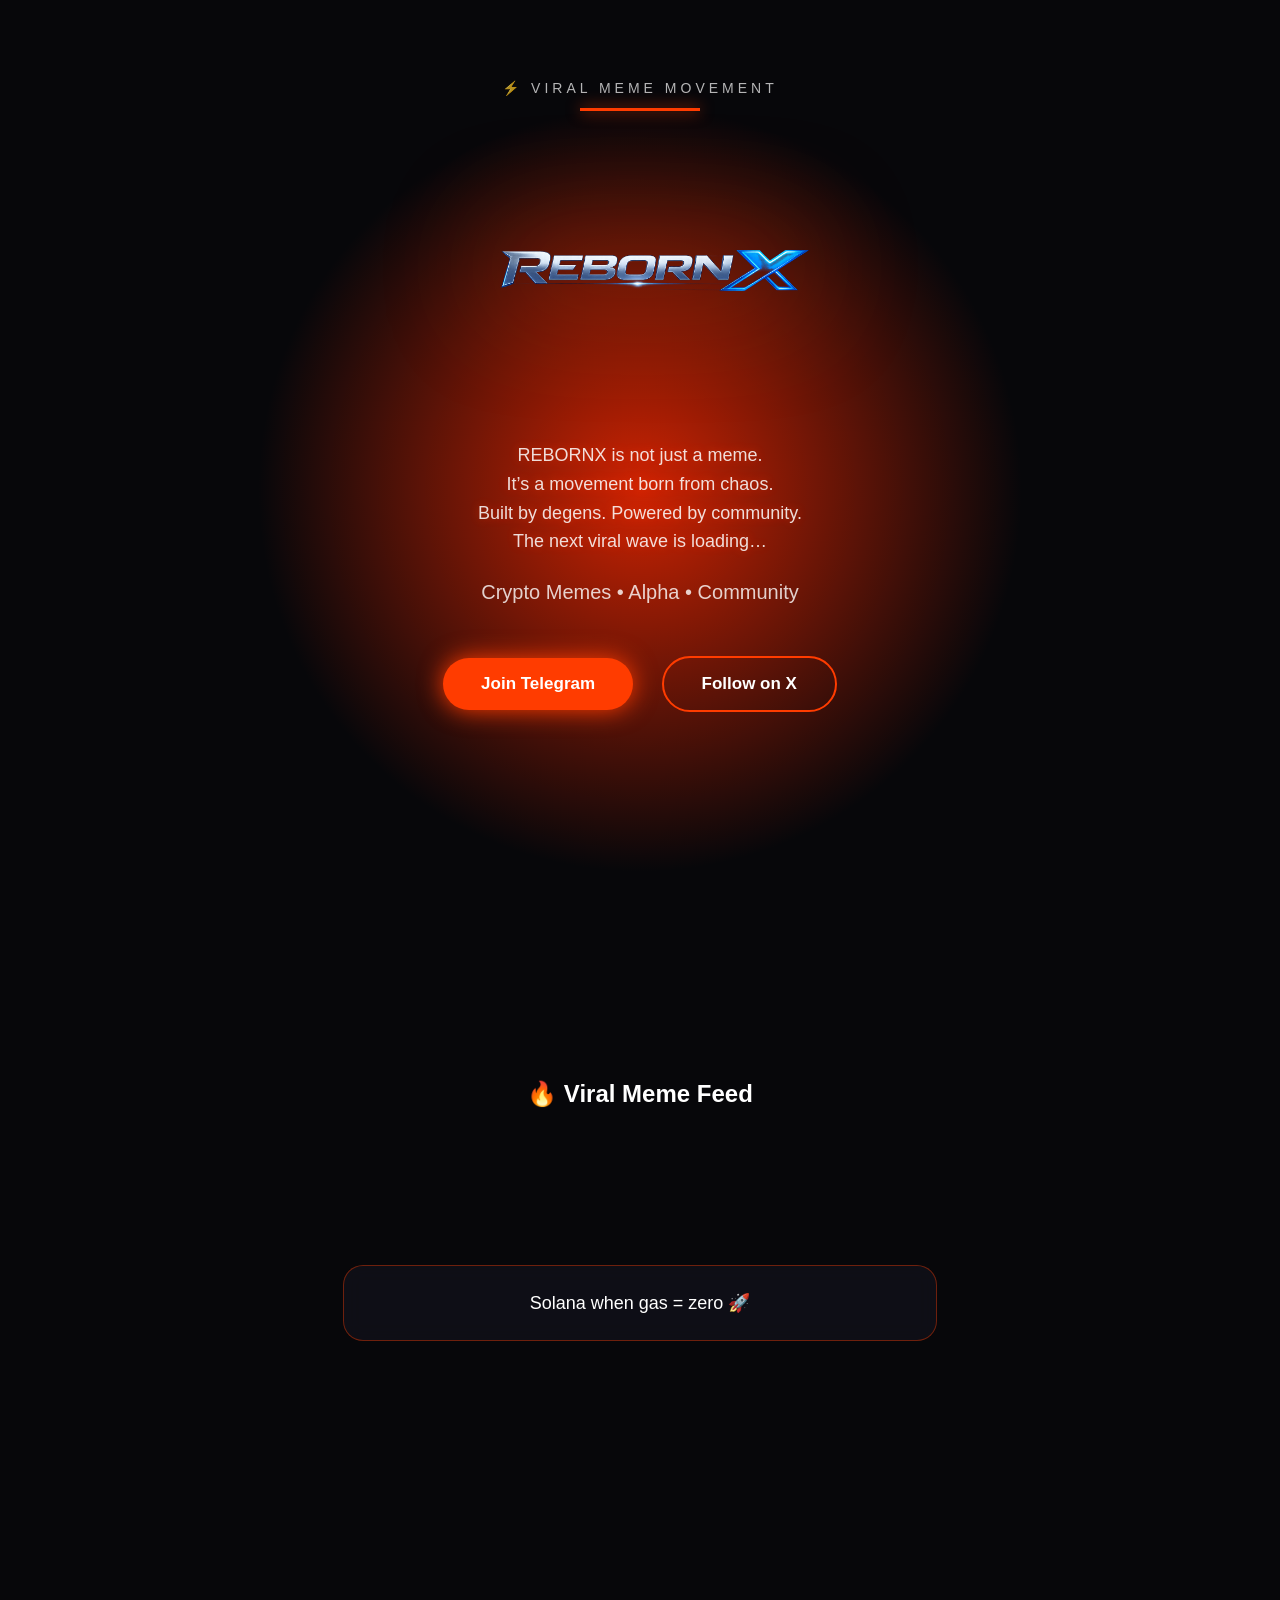
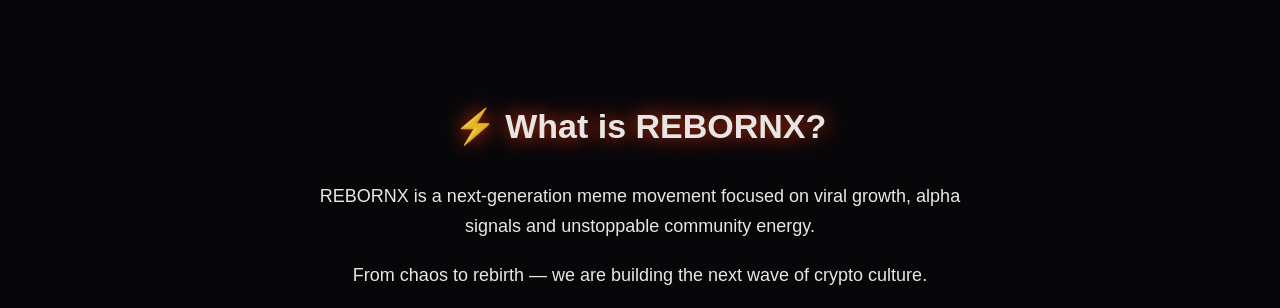
==== commit ab36a12a: "Update index.html" ====
--- a/index.html
+++ b/index.html
@@ -1,335 +1,315 @@
-<!DOCTYPE html>  <html lang="en">  
-<head>  
-<meta charset="UTF-8">  
-<meta name="viewport" content="width=device-width, initial-scale=1.0">  
-<title>REBORNX</title>  <style>  
-  
-body{  
-margin:0;  
-font-family:Arial, sans-serif;  
-background:#07070a;  
-color:white;  
-text-align:center;  
-overflow-x:hidden;  
-}  
-  
-header{  
-position:relative;  
-height:100vh;  
-display:flex;  
-flex-direction:column;  
-justify-content:flex-start;  
-align-items:center;  
-padding-top:80px;  
-overflow:hidden;  
-}  
-  
-header::before{  
-content:"";  
-position:absolute;  
-width:900px;  
-height:900px;  
-background:radial-gradient(circle,#ff2a00 0%,transparent 60%);  
-top:50%;  
-left:50%;  
-transform:translate(-50%,-50%);  
-animation:pulse 5s infinite;  
-opacity:.8;  
-z-index:0;  
-}  
-  
-@keyframes pulse{  
-0%{transform:translate(-50%,-50%) scale(.8)}  
-50%{transform:translate(-50%,-50%) scale(1.3)}  
-100%{transform:translate(-50%,-50%) scale(.8)}  
-}  
-  
-.topTag{  
-position:relative;  
-z-index:2;  
-font-size:14px;  
-letter-spacing:4px;  
-opacity:.7;  
-margin-bottom:12px;  
-text-transform:uppercase;  
-}  
-  
-.topLine{  
-width:120px;  
-height:3px;  
-background:#ff3c00;  
-box-shadow:0 0 15px #ff3c00;  
-margin-bottom:30px;  
-animation:pulseLine 2s infinite;  
-z-index:2;  
-}  
-  
-@keyframes pulseLine{  
-0%{opacity:.4}  
-50%{opacity:1}  
-100%{opacity:.4}  
-}  
-  
-.logo{  
-width:420px;  
-max-width:90%;  
-margin-bottom:20px;  
-filter:drop-shadow(0 0 60px #ff3c00);  
-animation:float 6s ease-in-out infinite;  
-position:relative;  
-z-index:2;  
-}  
-  
-@keyframes float{  
-0%{transform:translateY(0)}  
-50%{transform:translateY(-20px)}  
-100%{transform:translateY(0)}  
-}  
-  
-.story{  
-max-width:420px;  
-line-height:1.6;  
-font-size:18px;  
-opacity:.85;  
-margin-bottom:25px;  
-text-shadow:0 0 10px rgba(255,60,0,.6);  
-animation:fadeIn 2s ease;  
-position:relative;  
-z-index:2;  
-}  
-  
-@keyframes fadeIn{  
-from{opacity:0; transform:translateY(20px)}  
-to{opacity:.85; transform:translateY(0)}  
-}  
-  
-.tag{  
-opacity:.8;  
-font-size:20px;  
-position:relative;  
-z-index:2;  
-}  
-  
-.btnWrap{  
-margin-top:40px;  
-position:relative;  
-z-index:2;  
-}  
-  
-.btn{  
-display:inline-block;  
-margin:12px;  
-padding:16px 38px;  
-border-radius:40px;  
-text-decoration:none;  
-font-weight:bold;  
-font-size:17px;  
-transition:.3s;  
-}  
-  
-.tg{  
-background:#ff3c00;  
-box-shadow:0 0 25px #ff3c00;  
-color:white;  
-}  
-  
-.xbtn{  
-border:2px solid #ff3c00;  
-color:white;  
-}  
-  
-.about{  
-max-width:700px;  
-margin:120px auto 0;  
-padding:0 20px;  
-font-size:18px;  
-line-height:1.7;  
-opacity:.9;  
-}  
-  
-.about h2{  
-font-size:34px;  
-margin-bottom:25px;  
-text-shadow:0 0 20px #ff3c00;  
-}  
-  
-.liveChart{  
-margin-top:80px;  
-padding:0 20px;  
-}  
-  
-.section{  
-padding:80px 20px;  
-}  
-  
-.grid{  
-display:grid;  
-grid-template-columns:repeat(auto-fit,minmax(240px,1fr));  
-gap:25px;  
-margin-top:40px;  
-}  
-  
-.card{  
-background:#111118;  
-padding:26px;  
-border-radius:20px;  
-}  
-  
-.memeBox{  
-position:relative;  
-height:110px;  
-max-width:540px;  
-margin:50px auto;  
-display:flex;  
-align-items:center;  
-justify-content:center;  
-}  
-  
-.meme{  
-position:absolute;  
-left:50%;  
-top:50%;  
-transform:translate(-50%,40px);  
-width:100%;  
-background:rgba(20,20,30,0.6);  
-backdrop-filter:blur(10px);  
-padding:26px;  
-border-radius:20px;  
-opacity:0;  
-transition:.7s;  
-border:1px solid rgba(255,60,0,0.4);  
-font-size:18px;  
-}  
-  
-.meme.active{  
-opacity:1;  
-transform:translate(-50%, -50%);  
-}  
-  
-.mystery{  
-padding:120px 20px;  
-background:linear-gradient(180deg,#000,#07070a);  
-}  
-  
-.mysteryPhoto{  
-width:220px;  
-max-width:80%;  
-margin-top:30px;  
-animation:floatMystery 6s ease-in-out infinite;  
-}  
-  
-@keyframes floatMystery{  
-0%{transform:translateY(0)}  
-50%{transform:translateY(-18px)}  
-100%{transform:translateY(0)}  
-}  
-  
-footer{  
-padding:50px;  
-opacity:.5;  
-font-size:14px;  
-}  
-  
-</style>  </head>  <body>  <header>  <div class="topTag">⚡ VIRAL MEME MOVEMENT</div>  
-<div class="topLine"></div>  <img src="rebornx-logo.png" class="logo">  <div class="story">  
-REBORNX is not just a meme.<br>  
-It’s a movement born from chaos.<br>  
-Built by degens. Powered by community.<br>  
-The next viral wave is loading…  
-</div>  <div class="tag">Crypto Memes • Alpha • Community</div>  <div class="btnWrap">  
-<a href="https://t.me/Rebornx_sol" class="btn tg">Join Telegram</a>  
-<a href="https://x.com/RebornxSol" class="btn xbtn">Follow on X</a>  
-</div>  </header>  <div class="about">  
-<h2>⚡ What is REBORNX?</h2>  
-<p>  
-REBORNX is a next-generation meme movement focused on viral growth, alpha signals and unstoppable community energy.  
-</p>  
-<p>  
-From chaos to rebirth — we are building the next wave of crypto culture.  
-</p>  
-</div>  <div class="liveChart">  
-<h2>📈 Live Crypto Market</h2>  <div class="tradingview-widget-container">  
-<div id="tradingview_chart"></div>  <script src="https://s3.tradingview.com/tv.js"></script>  <script>  
-new TradingView.widget({  
-"width": "100%",  
-"height": 500,  
-"symbol": "BINANCE:BTCUSDT",  
-"interval": "30",  
-"timezone": "Asia/Kolkata",  
-"theme": "dark",  
-"style": "1",  
-"locale": "en",  
-"container_id": "tradingview_chart"  
-});  
-</script>  </div>  
-</div>  <!-- 🚀 ROADMAP -->  <div class="section">  
-<h2>🗺️ Roadmap</h2>  
-<div class="grid">  
-<div class="card">🔥 Phase 1 — Token Launch</div>  
-<div class="card">🚀 Phase 2 — Viral Growth</div>  
-<div class="card">🌍 Phase 3 — Expansion</div>  
-<div class="card">♻️ Phase 4 — Rebirth</div>  
-</div>  
-</div>  <!-- 💰 TOKENOMICS -->  <div class="section">  
-<h2>💰 Tokenomics</h2>  
-<div class="grid">  
-<div class="card">Supply — 1B</div>  
-<div class="card">Liquidity — 40%</div>  
-<div class="card">Marketing — 25%</div>  
-<div class="card">Rewards — 20%</div>  
-<div class="card">Burn — 15%</div>  
-</div>  
-</div>  <!-- 👥 COMMUNITY -->  <div class="section">  
-<h2>👥 Community Stats</h2>  
-<div class="grid">  
-<div class="card">Holders — 1200+</div>  
-<div class="card">Telegram — 3.8K</div>  
-<div class="card">X — 5K+</div>  
-<div class="card">Volume — $120K</div>  
-</div>  
-</div>  <div class="section">  
-<h2>🔥 Viral Meme Feed</h2>  <div class="memeBox">  
-<div class="meme active">Solana when gas = zero 🚀</div>  
-<div class="meme">Buy high sell low club 😂</div>  
-<div class="meme">Diamond hands vs paper hands 💎</div>  
-<div class="meme">Waiting for perfect entry forever 🤡</div>  
-<div class="meme">Bull run prediction every Monday</div>  
-<div class="meme">Portfolio red but vibes green</div>  
-<div class="meme">Influencer calls top signal</div>  
-<div class="meme">Airdrop hunters never sleep</div>  
-<div class="meme">Liquidity vanished magically</div>  
-<div class="meme">New narrative every week</div>  
-<div class="meme">Diamond hands until -90%</div>  
-<div class="meme">Chart looks bullish if zoomed out</div>  
-<div class="meme">Pump.fun addicts online</div>  
-<div class="meme">Whales watching silently</div>  
-<div class="meme">Launch day chaos incoming</div>  
-<div class="meme">Crypto Twitter never sleeps</div>  
-<div class="meme">Bullish on vibes only</div>  
-<div class="meme">Waiting for Binance listing</div>  
-<div class="meme">Early believers always win</div>  
-<div class="meme">Liquidity tsunami coming</div>  
-</div>  </div>  <div class="section">  
-<h2>📰 Market Mood</h2>  
-<div class="grid">  
-<div class="card">Memecoin season loading…</div>  
-<div class="card">Community > Utility</div>  
-<div class="card">Whales are watching</div>  
-</div>  
-</div>  <div class="mystery">  
-<h2>🌌 Something is Building</h2>  
-<img src="mystery.png" class="mysteryPhoto">  
-<p>Only the early will understand.</p>  
-</div>  <footer>  
-© 2026 REBORNX  
-</footer>  <script>  
-let memes=document.querySelectorAll(".meme")  
-let i=0  
-setInterval(()=>{  
-memes[i].classList.remove("active")  
-i++  
-if(i>=memes.length)i=0  
-memes[i].classList.add("active")  
-},2000)  
-</script>  </body>  
+<!DOCTYPE html>
+<html lang="en">
+<head>
+<meta charset="UTF-8">
+<meta name="viewport" content="width=device-width, initial-scale=1.0">
+<title>REBORNX</title>
+
+<style>
+
+body{
+margin:0;
+font-family:Arial, sans-serif;
+background:#07070a;
+color:white;
+text-align:center;
+overflow-x:hidden;
+}
+
+header{
+position:relative;
+height:100vh;
+display:flex;
+flex-direction:column;
+justify-content:flex-start;
+align-items:center;
+padding-top:80px;
+overflow:hidden;
+}
+
+header::before{
+content:"";
+position:absolute;
+width:900px;
+height:900px;
+background:radial-gradient(circle,#ff2a00 0%,transparent 60%);
+top:50%;
+left:50%;
+transform:translate(-50%,-50%);
+animation:pulse 5s infinite;
+opacity:.8;
+z-index:0;
+}
+
+@keyframes pulse{
+0%{transform:translate(-50%,-50%) scale(.8)}
+50%{transform:translate(-50%,-50%) scale(1.3)}
+100%{transform:translate(-50%,-50%) scale(.8)}
+}
+
+.topTag{
+position:relative;
+z-index:2;
+font-size:14px;
+letter-spacing:4px;
+opacity:.7;
+margin-bottom:12px;
+text-transform:uppercase;
+}
+
+.topLine{
+width:120px;
+height:3px;
+background:#ff3c00;
+box-shadow:0 0 15px #ff3c00;
+margin-bottom:30px;
+animation:pulseLine 2s infinite;
+z-index:2;
+}
+
+@keyframes pulseLine{
+0%{opacity:.4}
+50%{opacity:1}
+100%{opacity:.4}
+}
+
+.logo{
+width:420px;
+max-width:90%;
+margin-bottom:20px;
+filter:drop-shadow(0 0 60px #ff3c00);
+animation:float 6s ease-in-out infinite;
+position:relative;
+z-index:2;
+}
+
+@keyframes float{
+0%{transform:translateY(0)}
+50%{transform:translateY(-20px)}
+100%{transform:translateY(0)}
+}
+
+.story{
+max-width:420px;
+line-height:1.6;
+font-size:18px;
+opacity:.85;
+margin-bottom:25px;
+text-shadow:0 0 10px rgba(255,60,0,.6);
+animation:fadeIn 2s ease;
+position:relative;
+z-index:2;
+}
+
+@keyframes fadeIn{
+from{opacity:0; transform:translateY(20px)}
+to{opacity:.85; transform:translateY(0)}
+}
+
+.tag{
+opacity:.8;
+font-size:20px;
+position:relative;
+z-index:2;
+}
+
+.btnWrap{
+margin-top:40px;
+position:relative;
+z-index:2;
+}
+
+.btn{
+display:inline-block;
+margin:12px;
+padding:16px 38px;
+border-radius:40px;
+text-decoration:none;
+font-weight:bold;
+font-size:17px;
+transition:.3s;
+}
+
+.tg{
+background:#ff3c00;
+box-shadow:0 0 25px #ff3c00;
+color:white;
+}
+
+.xbtn{
+border:2px solid #ff3c00;
+color:white;
+}
+
+.section{
+padding:80px 20px;
+}
+
+/* ⭐ Meme spacing change only */
+.memeBox{
+position:relative;
+height:110px;
+max-width:540px;
+margin:140px auto;
+display:flex;
+align-items:center;
+justify-content:center;
+}
+
+.meme{
+position:absolute;
+left:50%;
+top:50%;
+transform:translate(-50%,40px);
+width:100%;
+background:rgba(20,20,30,0.6);
+backdrop-filter:blur(10px);
+padding:26px;
+border-radius:20px;
+opacity:0;
+transition:.7s;
+border:1px solid rgba(255,60,0,0.4);
+font-size:18px;
+}
+
+.meme.active{
+opacity:1;
+transform:translate(-50%, -50%);
+}
+
+.about{
+max-width:700px;
+margin:120px auto 0;
+padding:0 20px;
+font-size:18px;
+line-height:1.7;
+opacity:.9;
+}
+
+.about h2{
+font-size:34px;
+margin-bottom:25px;
+text-shadow:0 0 20px #ff3c00;
+}
+
+.liveChart{
+margin-top:80px;
+padding:0 20px;
+}
+
+.grid{
+display:grid;
+grid-template-columns:repeat(auto-fit,minmax(240px,1fr));
+gap:25px;
+margin-top:40px;
+}
+
+.card{
+background:#111118;
+padding:26px;
+border-radius:20px;
+}
+
+.mystery{
+padding:120px 20px;
+background:linear-gradient(180deg,#000,#07070a);
+}
+
+.mysteryPhoto{
+width:220px;
+max-width:80%;
+margin-top:30px;
+animation:floatMystery 6s ease-in-out infinite;
+}
+
+@keyframes floatMystery{
+0%{transform:translateY(0)}
+50%{transform:translateY(-18px)}
+100%{transform:translateY(0)}
+}
+
+footer{
+padding:50px;
+opacity:.5;
+font-size:14px;
+}
+
+</style>
+</head>
+
+<body>
+
+<header>
+<div class="topTag">⚡ VIRAL MEME MOVEMENT</div>
+<div class="topLine"></div>
+
+<img src="rebornx-logo.png" class="logo">
+
+<div class="story">
+REBORNX is not just a meme.<br>
+It’s a movement born from chaos.<br>
+Built by degens. Powered by community.<br>
+The next viral wave is loading…
+</div>
+
+<div class="tag">Crypto Memes • Alpha • Community</div>
+
+<div class="btnWrap">
+<a href="https://t.me/Rebornx_sol" class="btn tg">Join Telegram</a>
+<a href="https://x.com/RebornxSol" class="btn xbtn">Follow on X</a>
+</div>
+</header>
+
+<!-- ⭐ Meme section shifted to BLACK area -->
+<div class="section">
+<h2>🔥 Viral Meme Feed</h2>
+
+<div class="memeBox">
+<div class="meme active">Solana when gas = zero 🚀</div>
+<div class="meme">Buy high sell low club 😂</div>
+<div class="meme">Diamond hands vs paper hands 💎</div>
+<div class="meme">Waiting for perfect entry forever 🤡</div>
+<div class="meme">Bull run prediction every Monday</div>
+<div class="meme">Portfolio red but vibes green</div>
+<div class="meme">Influencer calls top signal</div>
+<div class="meme">Airdrop hunters never sleep</div>
+<div class="meme">Liquidity vanished magically</div>
+<div class="meme">New narrative every week</div>
+<div class="meme">Diamond hands until -90%</div>
+<div class="meme">Chart looks bullish if zoomed out</div>
+<div class="meme">Pump.fun addicts online</div>
+<div class="meme">Whales watching silently</div>
+<div class="meme">Launch day chaos incoming</div>
+<div class="meme">Crypto Twitter never sleeps</div>
+<div class="meme">Bullish on vibes only</div>
+<div class="meme">Waiting for Binance listing</div>
+<div class="meme">Early believers always win</div>
+<div class="meme">Liquidity tsunami coming</div>
+</div>
+</div>
+
+<div class="about">
+<h2>⚡ What is REBORNX?</h2>
+<p>
+REBORNX is a next-generation meme movement focused on viral growth, alpha signals and unstoppable community energy.
+</p>
+<p>
+From chaos to rebirth — we are building the next wave of crypto culture.
+</p>
+</div>
+
+<!-- remaining same -->
+
+<script>
+let memes=document.querySelectorAll(".meme")
+let i=0
+setInterval(()=>{
+memes[i].classList.remove("active")
+i++
+if(i>=memes.length)i=0
+memes[i].classList.add("active")
+},2000)
+</script>
+
+</body>
 </html>
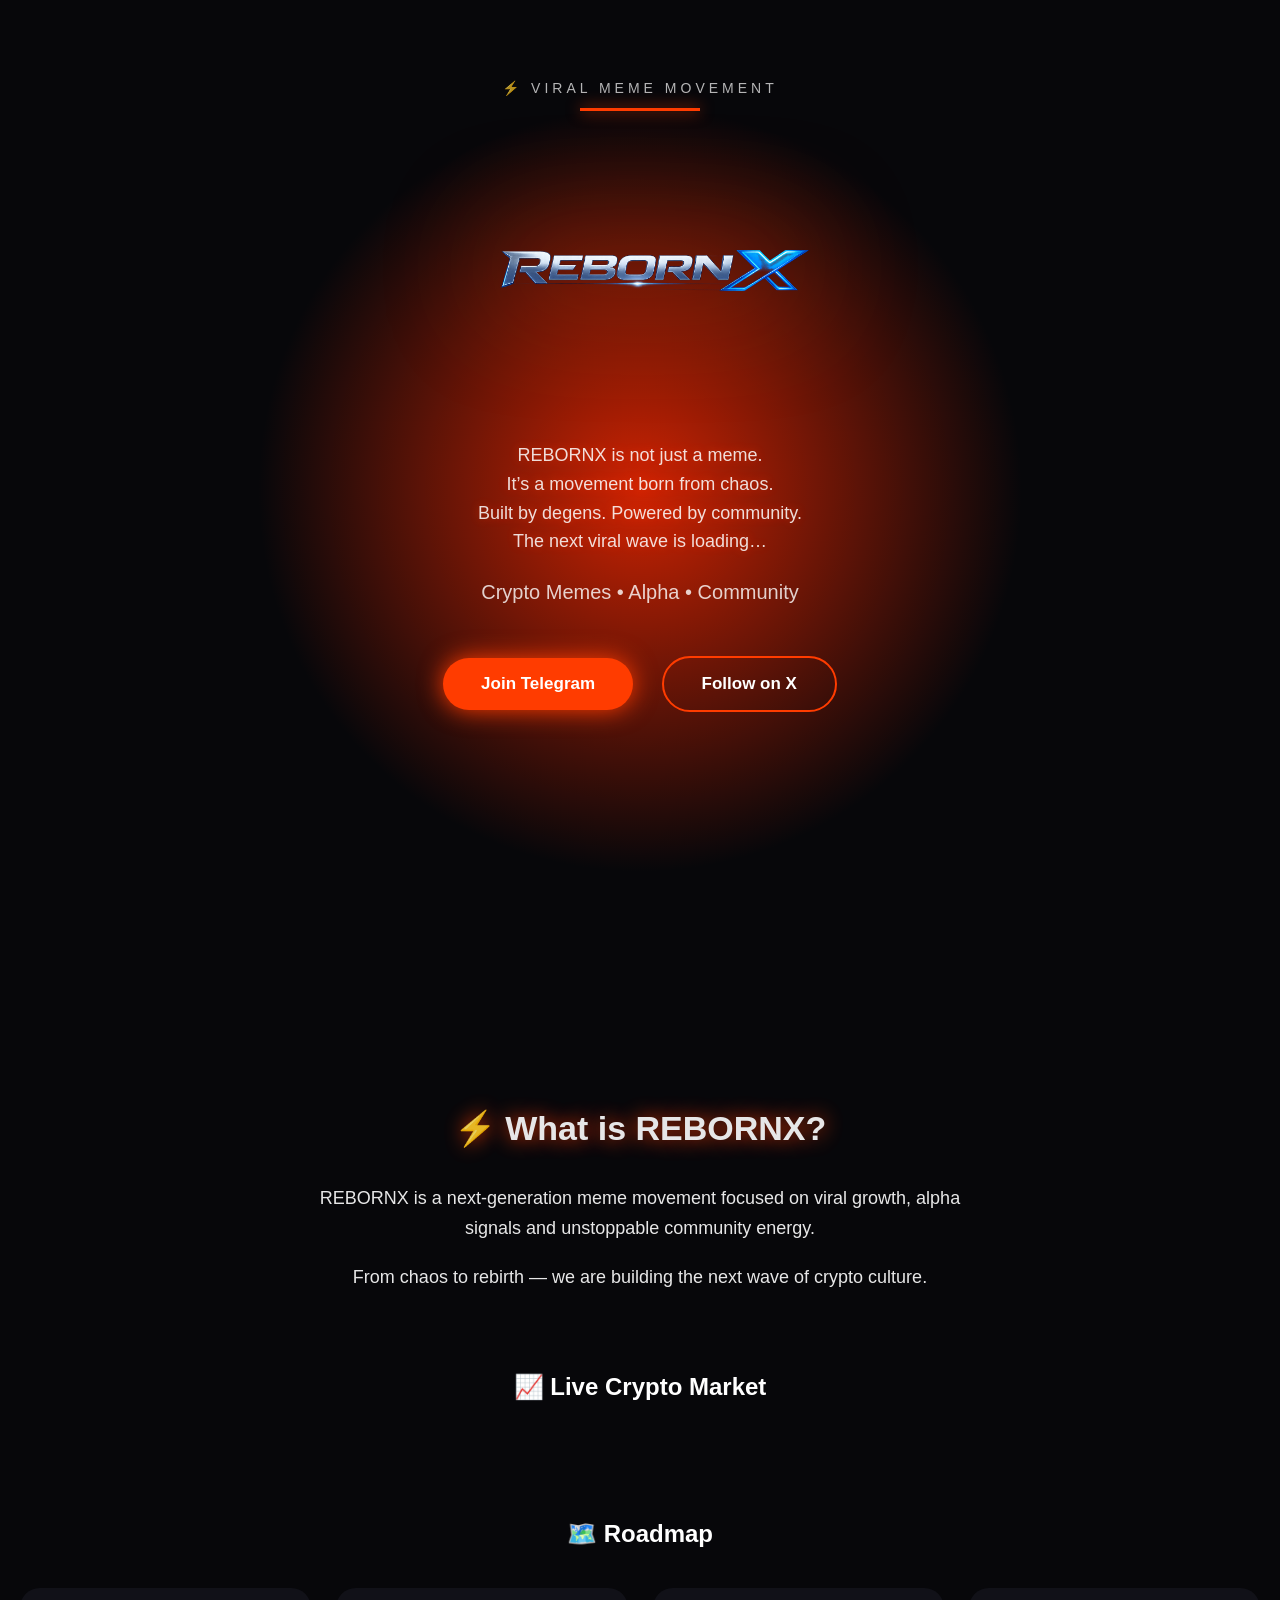
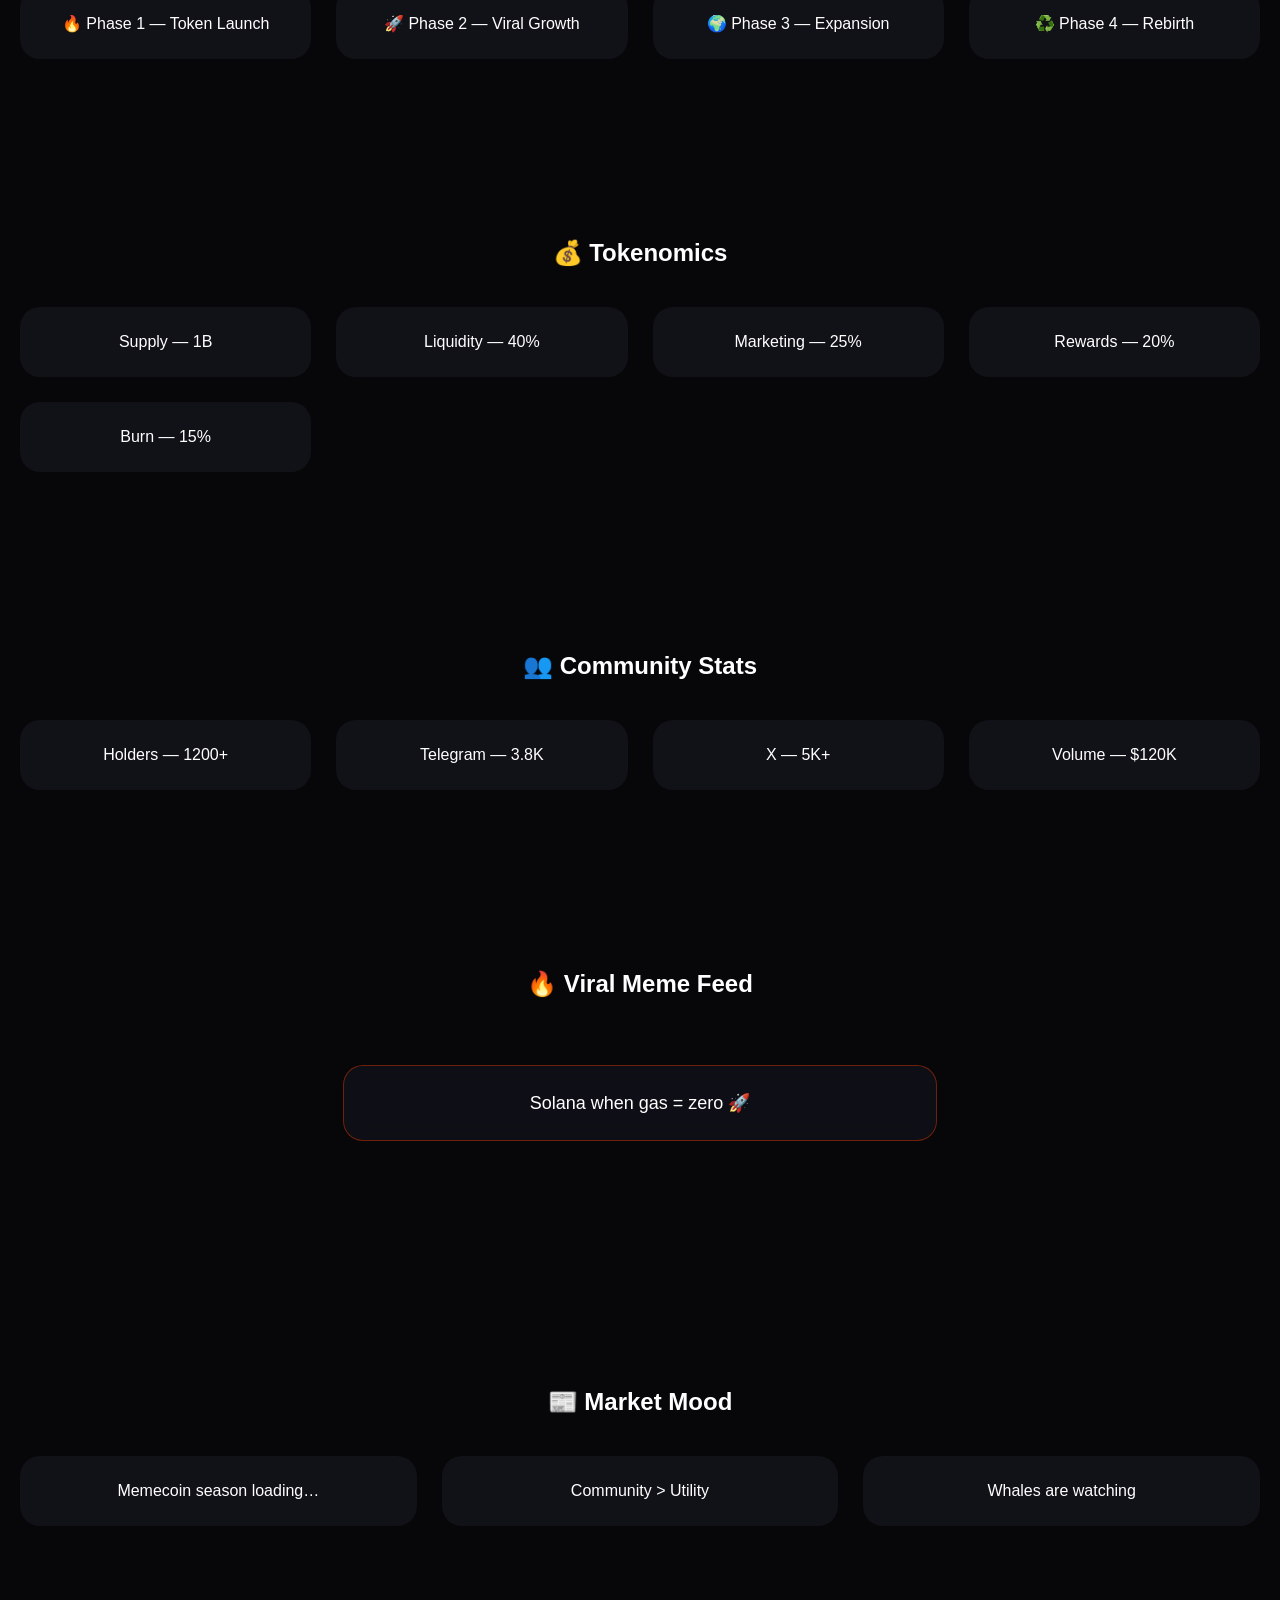
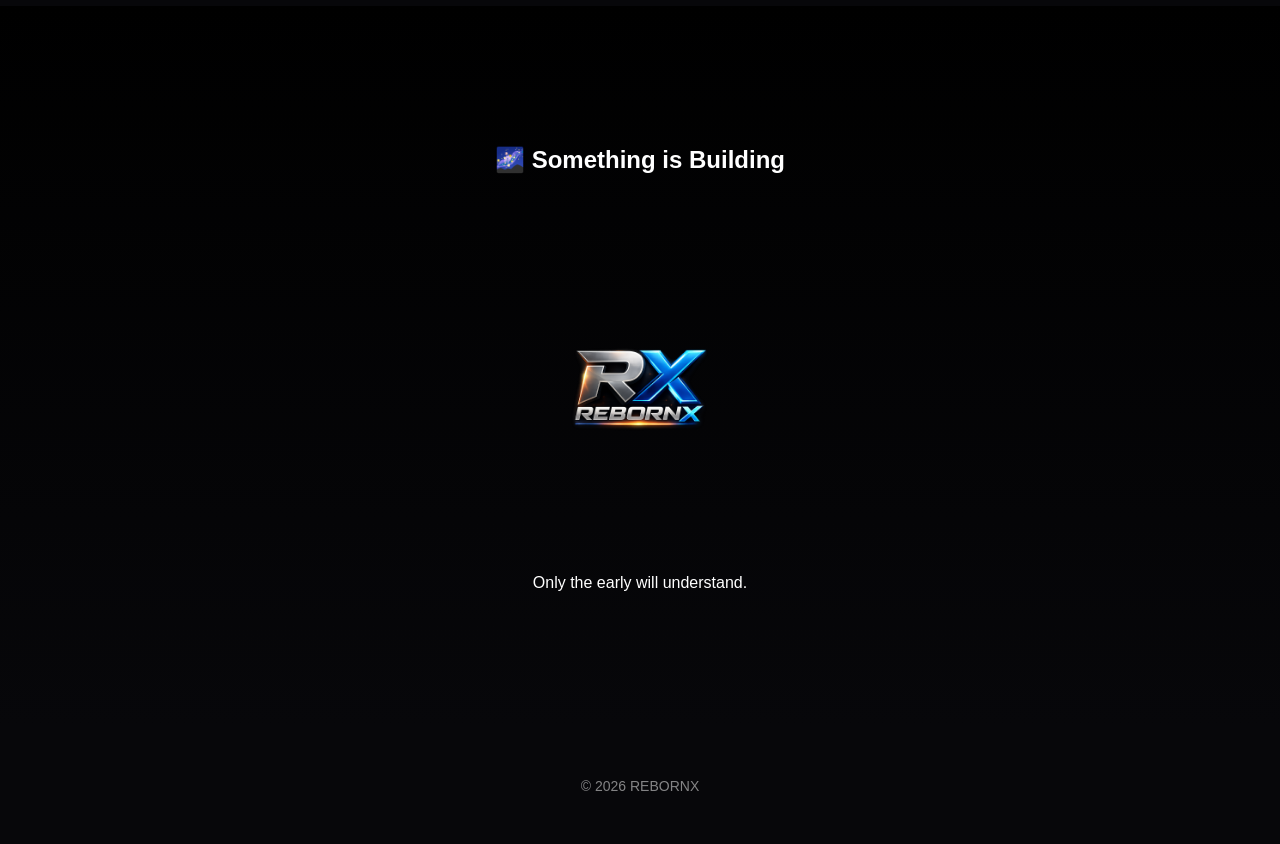
==== commit 60114a69: "Update index.html" ====
--- a/index.html
+++ b/index.html
@@ -1,315 +1,335 @@
-<!DOCTYPE html>
-<html lang="en">
-<head>
-<meta charset="UTF-8">
-<meta name="viewport" content="width=device-width, initial-scale=1.0">
-<title>REBORNX</title>
-
-<style>
-
-body{
-margin:0;
-font-family:Arial, sans-serif;
-background:#07070a;
-color:white;
-text-align:center;
-overflow-x:hidden;
-}
-
-header{
-position:relative;
-height:100vh;
-display:flex;
-flex-direction:column;
-justify-content:flex-start;
-align-items:center;
-padding-top:80px;
-overflow:hidden;
-}
-
-header::before{
-content:"";
-position:absolute;
-width:900px;
-height:900px;
-background:radial-gradient(circle,#ff2a00 0%,transparent 60%);
-top:50%;
-left:50%;
-transform:translate(-50%,-50%);
-animation:pulse 5s infinite;
-opacity:.8;
-z-index:0;
-}
-
-@keyframes pulse{
-0%{transform:translate(-50%,-50%) scale(.8)}
-50%{transform:translate(-50%,-50%) scale(1.3)}
-100%{transform:translate(-50%,-50%) scale(.8)}
-}
-
-.topTag{
-position:relative;
-z-index:2;
-font-size:14px;
-letter-spacing:4px;
-opacity:.7;
-margin-bottom:12px;
-text-transform:uppercase;
-}
-
-.topLine{
-width:120px;
-height:3px;
-background:#ff3c00;
-box-shadow:0 0 15px #ff3c00;
-margin-bottom:30px;
-animation:pulseLine 2s infinite;
-z-index:2;
-}
-
-@keyframes pulseLine{
-0%{opacity:.4}
-50%{opacity:1}
-100%{opacity:.4}
-}
-
-.logo{
-width:420px;
-max-width:90%;
-margin-bottom:20px;
-filter:drop-shadow(0 0 60px #ff3c00);
-animation:float 6s ease-in-out infinite;
-position:relative;
-z-index:2;
-}
-
-@keyframes float{
-0%{transform:translateY(0)}
-50%{transform:translateY(-20px)}
-100%{transform:translateY(0)}
-}
-
-.story{
-max-width:420px;
-line-height:1.6;
-font-size:18px;
-opacity:.85;
-margin-bottom:25px;
-text-shadow:0 0 10px rgba(255,60,0,.6);
-animation:fadeIn 2s ease;
-position:relative;
-z-index:2;
-}
-
-@keyframes fadeIn{
-from{opacity:0; transform:translateY(20px)}
-to{opacity:.85; transform:translateY(0)}
-}
-
-.tag{
-opacity:.8;
-font-size:20px;
-position:relative;
-z-index:2;
-}
-
-.btnWrap{
-margin-top:40px;
-position:relative;
-z-index:2;
-}
-
-.btn{
-display:inline-block;
-margin:12px;
-padding:16px 38px;
-border-radius:40px;
-text-decoration:none;
-font-weight:bold;
-font-size:17px;
-transition:.3s;
-}
-
-.tg{
-background:#ff3c00;
-box-shadow:0 0 25px #ff3c00;
-color:white;
-}
-
-.xbtn{
-border:2px solid #ff3c00;
-color:white;
-}
-
-.section{
-padding:80px 20px;
-}
-
-/* ⭐ Meme spacing change only */
-.memeBox{
-position:relative;
-height:110px;
-max-width:540px;
-margin:140px auto;
-display:flex;
-align-items:center;
-justify-content:center;
-}
-
-.meme{
-position:absolute;
-left:50%;
-top:50%;
-transform:translate(-50%,40px);
-width:100%;
-background:rgba(20,20,30,0.6);
-backdrop-filter:blur(10px);
-padding:26px;
-border-radius:20px;
-opacity:0;
-transition:.7s;
-border:1px solid rgba(255,60,0,0.4);
-font-size:18px;
-}
-
-.meme.active{
-opacity:1;
-transform:translate(-50%, -50%);
-}
-
-.about{
-max-width:700px;
-margin:120px auto 0;
-padding:0 20px;
-font-size:18px;
-line-height:1.7;
-opacity:.9;
-}
-
-.about h2{
-font-size:34px;
-margin-bottom:25px;
-text-shadow:0 0 20px #ff3c00;
-}
-
-.liveChart{
-margin-top:80px;
-padding:0 20px;
-}
-
-.grid{
-display:grid;
-grid-template-columns:repeat(auto-fit,minmax(240px,1fr));
-gap:25px;
-margin-top:40px;
-}
-
-.card{
-background:#111118;
-padding:26px;
-border-radius:20px;
-}
-
-.mystery{
-padding:120px 20px;
-background:linear-gradient(180deg,#000,#07070a);
-}
-
-.mysteryPhoto{
-width:220px;
-max-width:80%;
-margin-top:30px;
-animation:floatMystery 6s ease-in-out infinite;
-}
-
-@keyframes floatMystery{
-0%{transform:translateY(0)}
-50%{transform:translateY(-18px)}
-100%{transform:translateY(0)}
-}
-
-footer{
-padding:50px;
-opacity:.5;
-font-size:14px;
-}
-
-</style>
-</head>
-
-<body>
-
-<header>
-<div class="topTag">⚡ VIRAL MEME MOVEMENT</div>
-<div class="topLine"></div>
-
-<img src="rebornx-logo.png" class="logo">
-
-<div class="story">
-REBORNX is not just a meme.<br>
-It’s a movement born from chaos.<br>
-Built by degens. Powered by community.<br>
-The next viral wave is loading…
-</div>
-
-<div class="tag">Crypto Memes • Alpha • Community</div>
-
-<div class="btnWrap">
-<a href="https://t.me/Rebornx_sol" class="btn tg">Join Telegram</a>
-<a href="https://x.com/RebornxSol" class="btn xbtn">Follow on X</a>
-</div>
-</header>
-
-<!-- ⭐ Meme section shifted to BLACK area -->
-<div class="section">
-<h2>🔥 Viral Meme Feed</h2>
-
-<div class="memeBox">
-<div class="meme active">Solana when gas = zero 🚀</div>
-<div class="meme">Buy high sell low club 😂</div>
-<div class="meme">Diamond hands vs paper hands 💎</div>
-<div class="meme">Waiting for perfect entry forever 🤡</div>
-<div class="meme">Bull run prediction every Monday</div>
-<div class="meme">Portfolio red but vibes green</div>
-<div class="meme">Influencer calls top signal</div>
-<div class="meme">Airdrop hunters never sleep</div>
-<div class="meme">Liquidity vanished magically</div>
-<div class="meme">New narrative every week</div>
-<div class="meme">Diamond hands until -90%</div>
-<div class="meme">Chart looks bullish if zoomed out</div>
-<div class="meme">Pump.fun addicts online</div>
-<div class="meme">Whales watching silently</div>
-<div class="meme">Launch day chaos incoming</div>
-<div class="meme">Crypto Twitter never sleeps</div>
-<div class="meme">Bullish on vibes only</div>
-<div class="meme">Waiting for Binance listing</div>
-<div class="meme">Early believers always win</div>
-<div class="meme">Liquidity tsunami coming</div>
-</div>
-</div>
-
-<div class="about">
-<h2>⚡ What is REBORNX?</h2>
-<p>
-REBORNX is a next-generation meme movement focused on viral growth, alpha signals and unstoppable community energy.
-</p>
-<p>
-From chaos to rebirth — we are building the next wave of crypto culture.
-</p>
-</div>
-
-<!-- remaining same -->
-
-<script>
-let memes=document.querySelectorAll(".meme")
-let i=0
-setInterval(()=>{
-memes[i].classList.remove("active")
-i++
-if(i>=memes.length)i=0
-memes[i].classList.add("active")
-},2000)
-</script>
-
-</body>
+<!DOCTYPE html>  <html lang="en">  
+<head>  
+<meta charset="UTF-8">  
+<meta name="viewport" content="width=device-width, initial-scale=1.0">  
+<title>REBORNX</title>  <style>  
+  
+body{  
+margin:0;  
+font-family:Arial, sans-serif;  
+background:#07070a;  
+color:white;  
+text-align:center;  
+overflow-x:hidden;  
+}  
+  
+header{  
+position:relative;  
+height:100vh;  
+display:flex;  
+flex-direction:column;  
+justify-content:flex-start;  
+align-items:center;  
+padding-top:80px;  
+overflow:hidden;  
+}  
+  
+header::before{  
+content:"";  
+position:absolute;  
+width:900px;  
+height:900px;  
+background:radial-gradient(circle,#ff2a00 0%,transparent 60%);  
+top:50%;  
+left:50%;  
+transform:translate(-50%,-50%);  
+animation:pulse 5s infinite;  
+opacity:.8;  
+z-index:0;  
+}  
+  
+@keyframes pulse{  
+0%{transform:translate(-50%,-50%) scale(.8)}  
+50%{transform:translate(-50%,-50%) scale(1.3)}  
+100%{transform:translate(-50%,-50%) scale(.8)}  
+}  
+  
+.topTag{  
+position:relative;  
+z-index:2;  
+font-size:14px;  
+letter-spacing:4px;  
+opacity:.7;  
+margin-bottom:12px;  
+text-transform:uppercase;  
+}  
+  
+.topLine{  
+width:120px;  
+height:3px;  
+background:#ff3c00;  
+box-shadow:0 0 15px #ff3c00;  
+margin-bottom:30px;  
+animation:pulseLine 2s infinite;  
+z-index:2;  
+}  
+  
+@keyframes pulseLine{  
+0%{opacity:.4}  
+50%{opacity:1}  
+100%{opacity:.4}  
+}  
+  
+.logo{  
+width:420px;  
+max-width:90%;  
+margin-bottom:20px;  
+filter:drop-shadow(0 0 60px #ff3c00);  
+animation:float 6s ease-in-out infinite;  
+position:relative;  
+z-index:2;  
+}  
+  
+@keyframes float{  
+0%{transform:translateY(0)}  
+50%{transform:translateY(-20px)}  
+100%{transform:translateY(0)}  
+}  
+  
+.story{  
+max-width:420px;  
+line-height:1.6;  
+font-size:18px;  
+opacity:.85;  
+margin-bottom:25px;  
+text-shadow:0 0 10px rgba(255,60,0,.6);  
+animation:fadeIn 2s ease;  
+position:relative;  
+z-index:2;  
+}  
+  
+@keyframes fadeIn{  
+from{opacity:0; transform:translateY(20px)}  
+to{opacity:.85; transform:translateY(0)}  
+}  
+  
+.tag{  
+opacity:.8;  
+font-size:20px;  
+position:relative;  
+z-index:2;  
+}  
+  
+.btnWrap{  
+margin-top:40px;  
+position:relative;  
+z-index:2;  
+}  
+  
+.btn{  
+display:inline-block;  
+margin:12px;  
+padding:16px 38px;  
+border-radius:40px;  
+text-decoration:none;  
+font-weight:bold;  
+font-size:17px;  
+transition:.3s;  
+}  
+  
+.tg{  
+background:#ff3c00;  
+box-shadow:0 0 25px #ff3c00;  
+color:white;  
+}  
+  
+.xbtn{  
+border:2px solid #ff3c00;  
+color:white;  
+}  
+  
+.about{  
+max-width:700px;  
+margin:120px auto 0;  
+padding:0 20px;  
+font-size:18px;  
+line-height:1.7;  
+opacity:.9;  
+}  
+  
+.about h2{  
+font-size:34px;  
+margin-bottom:25px;  
+text-shadow:0 0 20px #ff3c00;  
+}  
+  
+.liveChart{  
+margin-top:80px;  
+padding:0 20px;  
+}  
+  
+.section{  
+padding:80px 20px;  
+}  
+  
+.grid{  
+display:grid;  
+grid-template-columns:repeat(auto-fit,minmax(240px,1fr));  
+gap:25px;  
+margin-top:40px;  
+}  
+  
+.card{  
+background:#111118;  
+padding:26px;  
+border-radius:20px;  
+}  
+  
+.memeBox{  
+position:relative;  
+height:110px;  
+max-width:540px;  
+margin:50px auto;  
+display:flex;  
+align-items:center;  
+justify-content:center;  
+}  
+  
+.meme{  
+position:absolute;  
+left:50%;  
+top:50%;  
+transform:translate(-50%,40px);  
+width:100%;  
+background:rgba(20,20,30,0.6);  
+backdrop-filter:blur(10px);  
+padding:26px;  
+border-radius:20px;  
+opacity:0;  
+transition:.7s;  
+border:1px solid rgba(255,60,0,0.4);  
+font-size:18px;  
+}  
+  
+.meme.active{  
+opacity:1;  
+transform:translate(-50%, -50%);  
+}  
+  
+.mystery{  
+padding:120px 20px;  
+background:linear-gradient(180deg,#000,#07070a);  
+}  
+  
+.mysteryPhoto{  
+width:220px;  
+max-width:80%;  
+margin-top:30px;  
+animation:floatMystery 6s ease-in-out infinite;  
+}  
+  
+@keyframes floatMystery{  
+0%{transform:translateY(0)}  
+50%{transform:translateY(-18px)}  
+100%{transform:translateY(0)}  
+}  
+  
+footer{  
+padding:50px;  
+opacity:.5;  
+font-size:14px;  
+}  
+  
+</style>  </head>  <body>  <header>  <div class="topTag">⚡ VIRAL MEME MOVEMENT</div>  
+<div class="topLine"></div>  <img src="rebornx-logo.png" class="logo">  <div class="story">  
+REBORNX is not just a meme.<br>  
+It’s a movement born from chaos.<br>  
+Built by degens. Powered by community.<br>  
+The next viral wave is loading…  
+</div>  <div class="tag">Crypto Memes • Alpha • Community</div>  <div class="btnWrap">  
+<a href="https://t.me/Rebornx_sol" class="btn tg">Join Telegram</a>  
+<a href="https://x.com/RebornxSol" class="btn xbtn">Follow on X</a>  
+</div>  </header>  <div class="about">  
+<h2>⚡ What is REBORNX?</h2>  
+<p>  
+REBORNX is a next-generation meme movement focused on viral growth, alpha signals and unstoppable community energy.  
+</p>  
+<p>  
+From chaos to rebirth — we are building the next wave of crypto culture.  
+</p>  
+</div>  <div class="liveChart">  
+<h2>📈 Live Crypto Market</h2>  <div class="tradingview-widget-container">  
+<div id="tradingview_chart"></div>  <script src="https://s3.tradingview.com/tv.js"></script>  <script>  
+new TradingView.widget({  
+"width": "100%",  
+"height": 500,  
+"symbol": "BINANCE:BTCUSDT",  
+"interval": "30",  
+"timezone": "Asia/Kolkata",  
+"theme": "dark",  
+"style": "1",  
+"locale": "en",  
+"container_id": "tradingview_chart"  
+});  
+</script>  </div>  
+</div>  <!-- 🚀 ROADMAP -->  <div class="section">  
+<h2>🗺️ Roadmap</h2>  
+<div class="grid">  
+<div class="card">🔥 Phase 1 — Token Launch</div>  
+<div class="card">🚀 Phase 2 — Viral Growth</div>  
+<div class="card">🌍 Phase 3 — Expansion</div>  
+<div class="card">♻️ Phase 4 — Rebirth</div>  
+</div>  
+</div>  <!-- 💰 TOKENOMICS -->  <div class="section">  
+<h2>💰 Tokenomics</h2>  
+<div class="grid">  
+<div class="card">Supply — 1B</div>  
+<div class="card">Liquidity — 40%</div>  
+<div class="card">Marketing — 25%</div>  
+<div class="card">Rewards — 20%</div>  
+<div class="card">Burn — 15%</div>  
+</div>  
+</div>  <!-- 👥 COMMUNITY -->  <div class="section">  
+<h2>👥 Community Stats</h2>  
+<div class="grid">  
+<div class="card">Holders — 1200+</div>  
+<div class="card">Telegram — 3.8K</div>  
+<div class="card">X — 5K+</div>  
+<div class="card">Volume — $120K</div>  
+</div>  
+</div>  <div class="section">  
+<h2>🔥 Viral Meme Feed</h2>  <div class="memeBox">  
+<div class="meme active">Solana when gas = zero 🚀</div>  
+<div class="meme">Buy high sell low club 😂</div>  
+<div class="meme">Diamond hands vs paper hands 💎</div>  
+<div class="meme">Waiting for perfect entry forever 🤡</div>  
+<div class="meme">Bull run prediction every Monday</div>  
+<div class="meme">Portfolio red but vibes green</div>  
+<div class="meme">Influencer calls top signal</div>  
+<div class="meme">Airdrop hunters never sleep</div>  
+<div class="meme">Liquidity vanished magically</div>  
+<div class="meme">New narrative every week</div>  
+<div class="meme">Diamond hands until -90%</div>  
+<div class="meme">Chart looks bullish if zoomed out</div>  
+<div class="meme">Pump.fun addicts online</div>  
+<div class="meme">Whales watching silently</div>  
+<div class="meme">Launch day chaos incoming</div>  
+<div class="meme">Crypto Twitter never sleeps</div>  
+<div class="meme">Bullish on vibes only</div>  
+<div class="meme">Waiting for Binance listing</div>  
+<div class="meme">Early believers always win</div>  
+<div class="meme">Liquidity tsunami coming</div>  
+</div>  </div>  <div class="section">  
+<h2>📰 Market Mood</h2>  
+<div class="grid">  
+<div class="card">Memecoin season loading…</div>  
+<div class="card">Community > Utility</div>  
+<div class="card">Whales are watching</div>  
+</div>  
+</div>  <div class="mystery">  
+<h2>🌌 Something is Building</h2>  
+<img src="mystery.png" class="mysteryPhoto">  
+<p>Only the early will understand.</p>  
+</div>  <footer>  
+© 2026 REBORNX  
+</footer>  <script>  
+let memes=document.querySelectorAll(".meme")  
+let i=0  
+setInterval(()=>{  
+memes[i].classList.remove("active")  
+i++  
+if(i>=memes.length)i=0  
+memes[i].classList.add("active")  
+},2000)  
+</script>  </body>  
 </html>
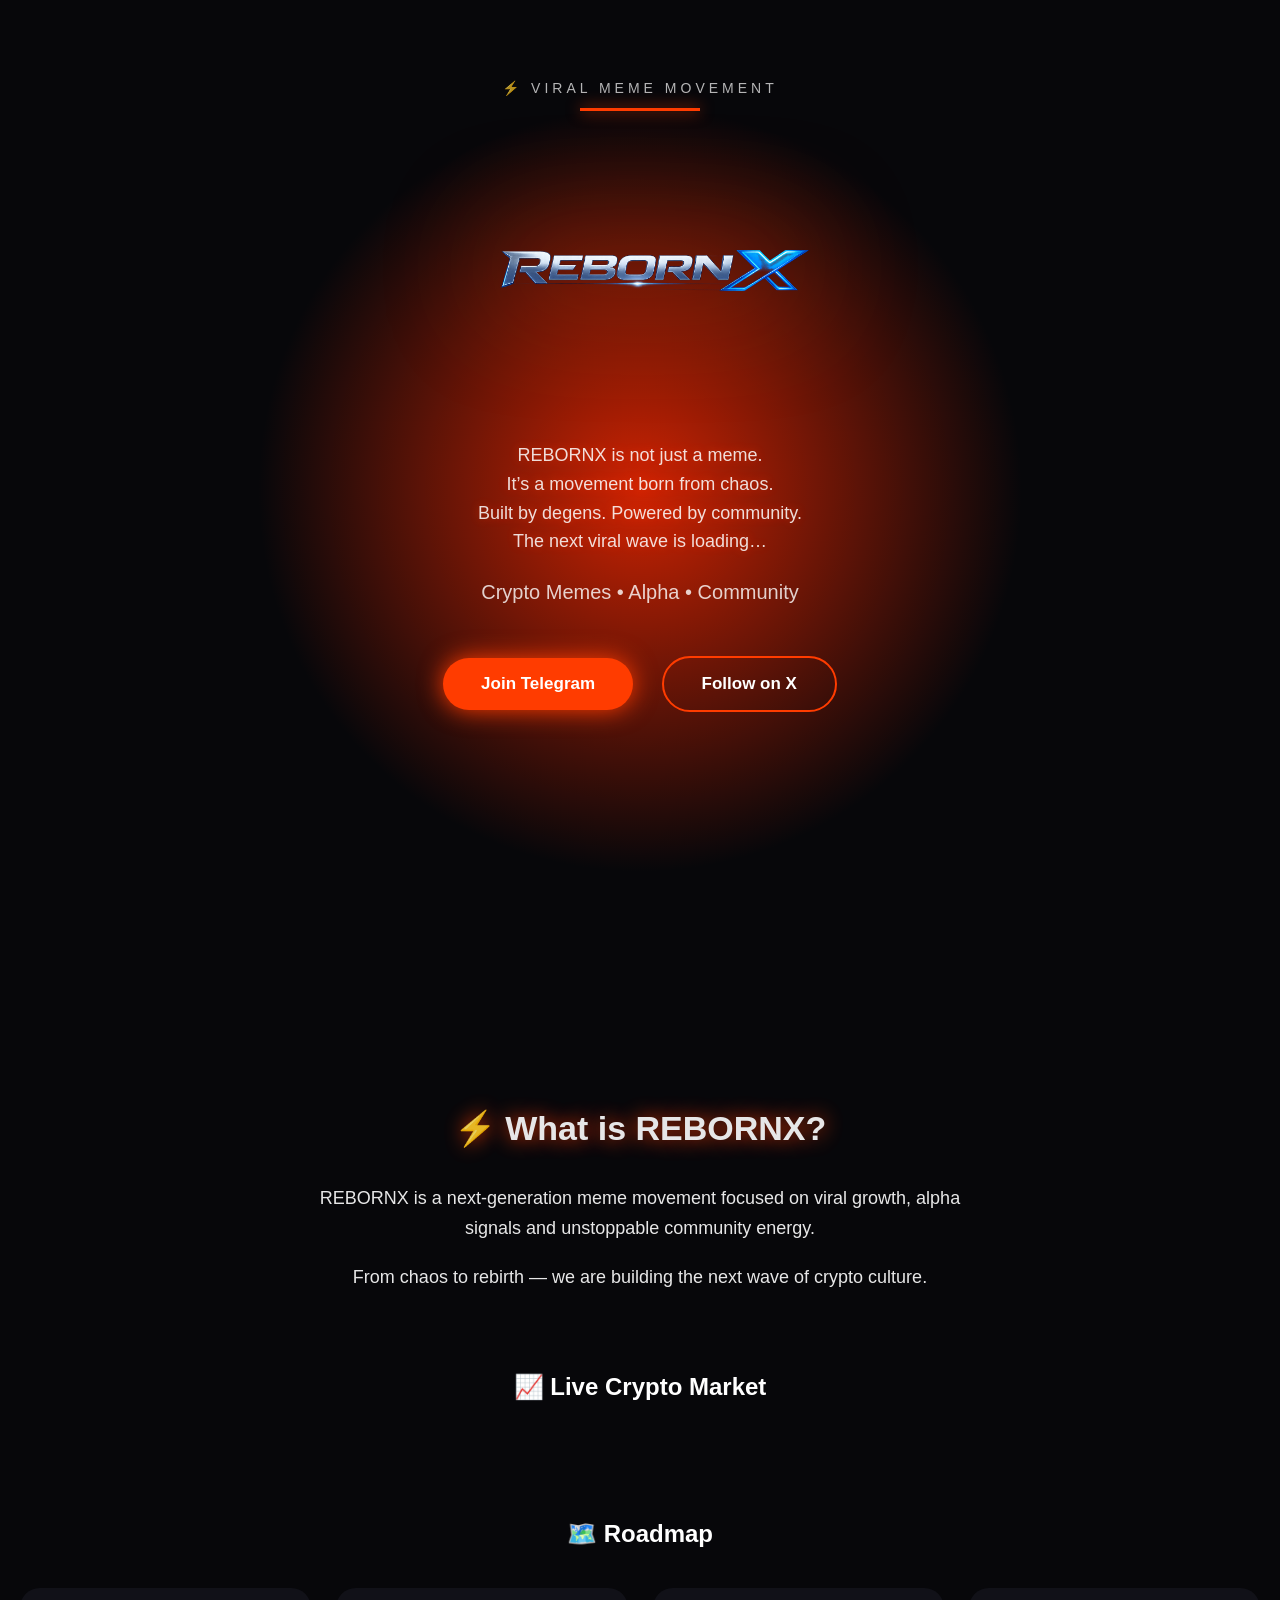
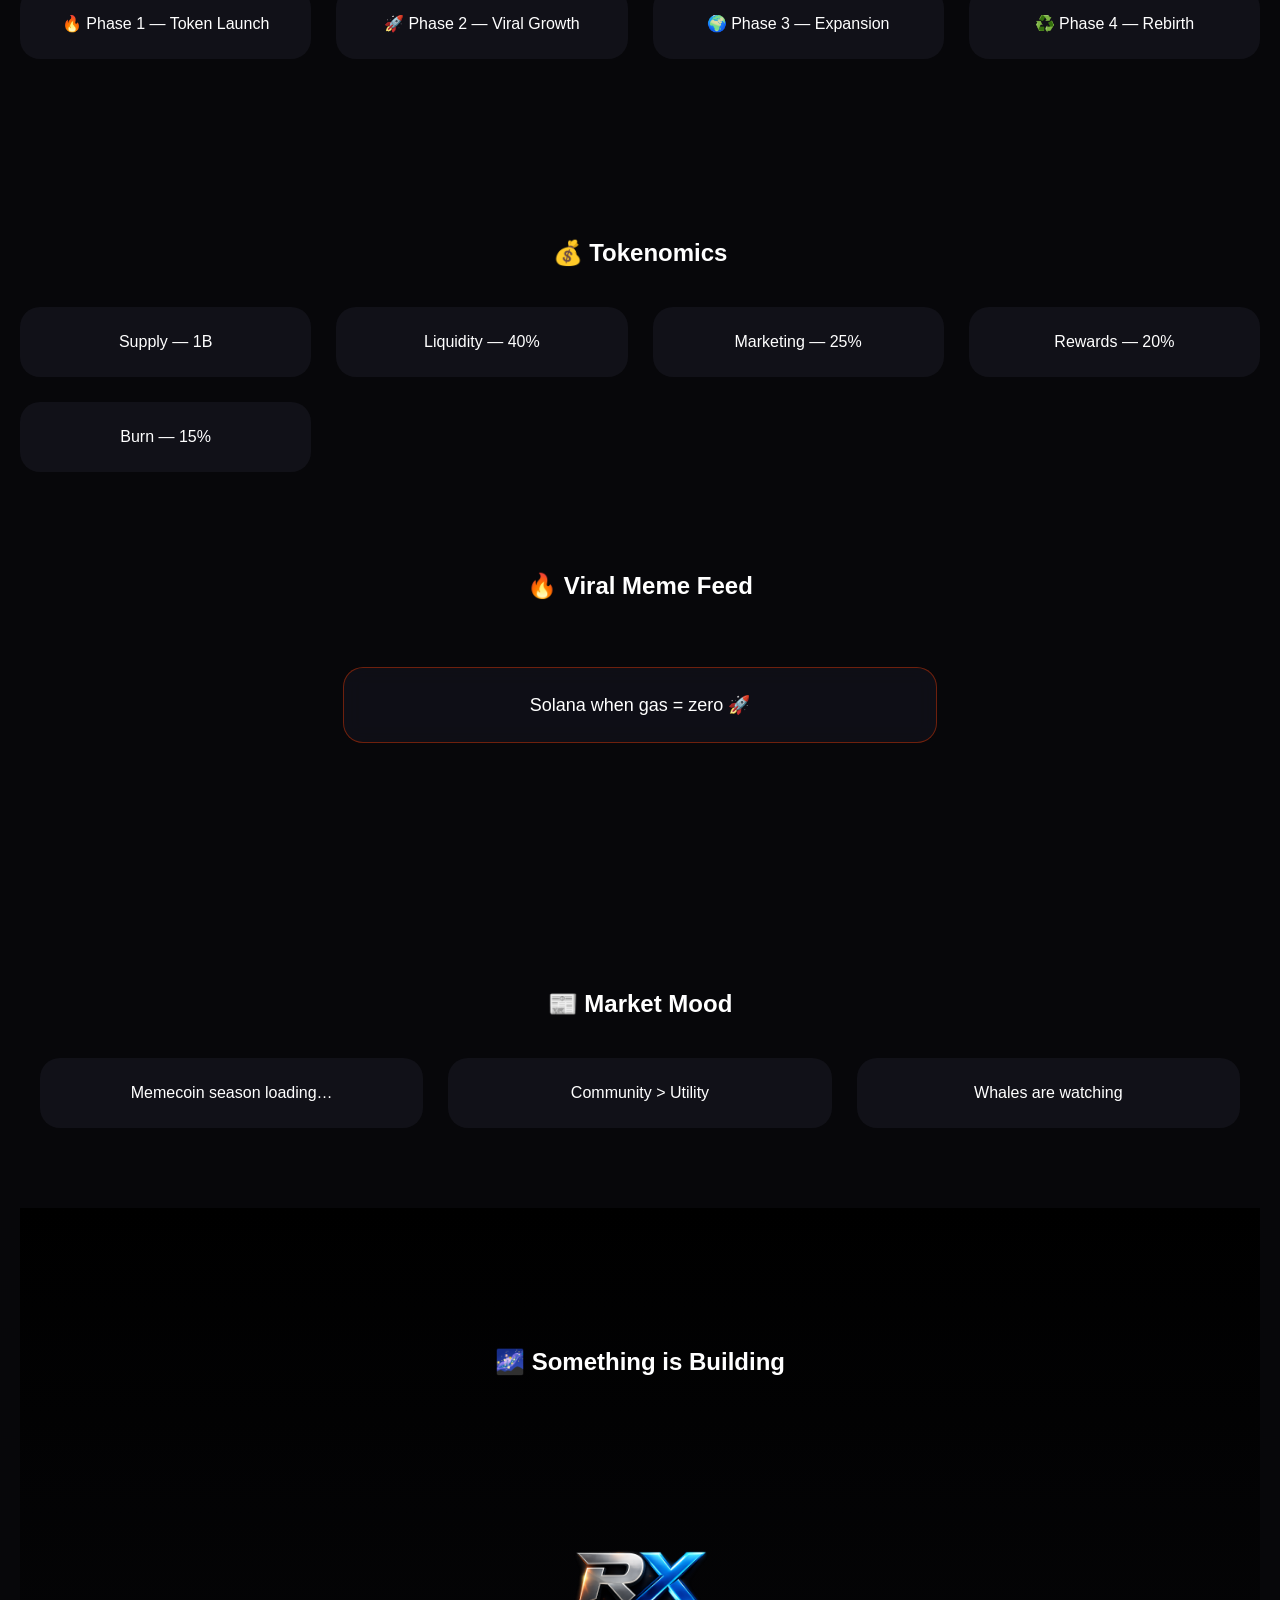
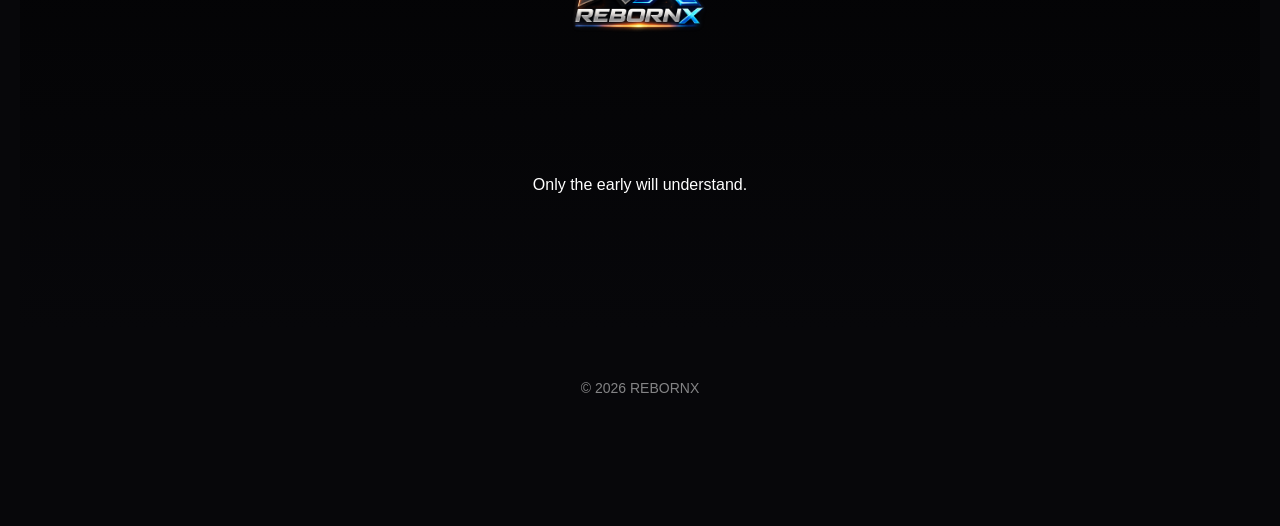
==== commit f2591ded: "Update index.html" ====
--- a/index.html
+++ b/index.html
@@ -279,15 +279,7 @@
 <div class="card">Rewards — 20%</div>  
 <div class="card">Burn — 15%</div>  
 </div>  
-</div>  <!-- 👥 COMMUNITY -->  <div class="section">  
-<h2>👥 Community Stats</h2>  
-<div class="grid">  
-<div class="card">Holders — 1200+</div>  
-<div class="card">Telegram — 3.8K</div>  
-<div class="card">X — 5K+</div>  
-<div class="card">Volume — $120K</div>  
-</div>  
-</div>  <div class="section">  
+ <div class="section">  
 <h2>🔥 Viral Meme Feed</h2>  <div class="memeBox">  
 <div class="meme active">Solana when gas = zero 🚀</div>  
 <div class="meme">Buy high sell low club 😂</div>  
